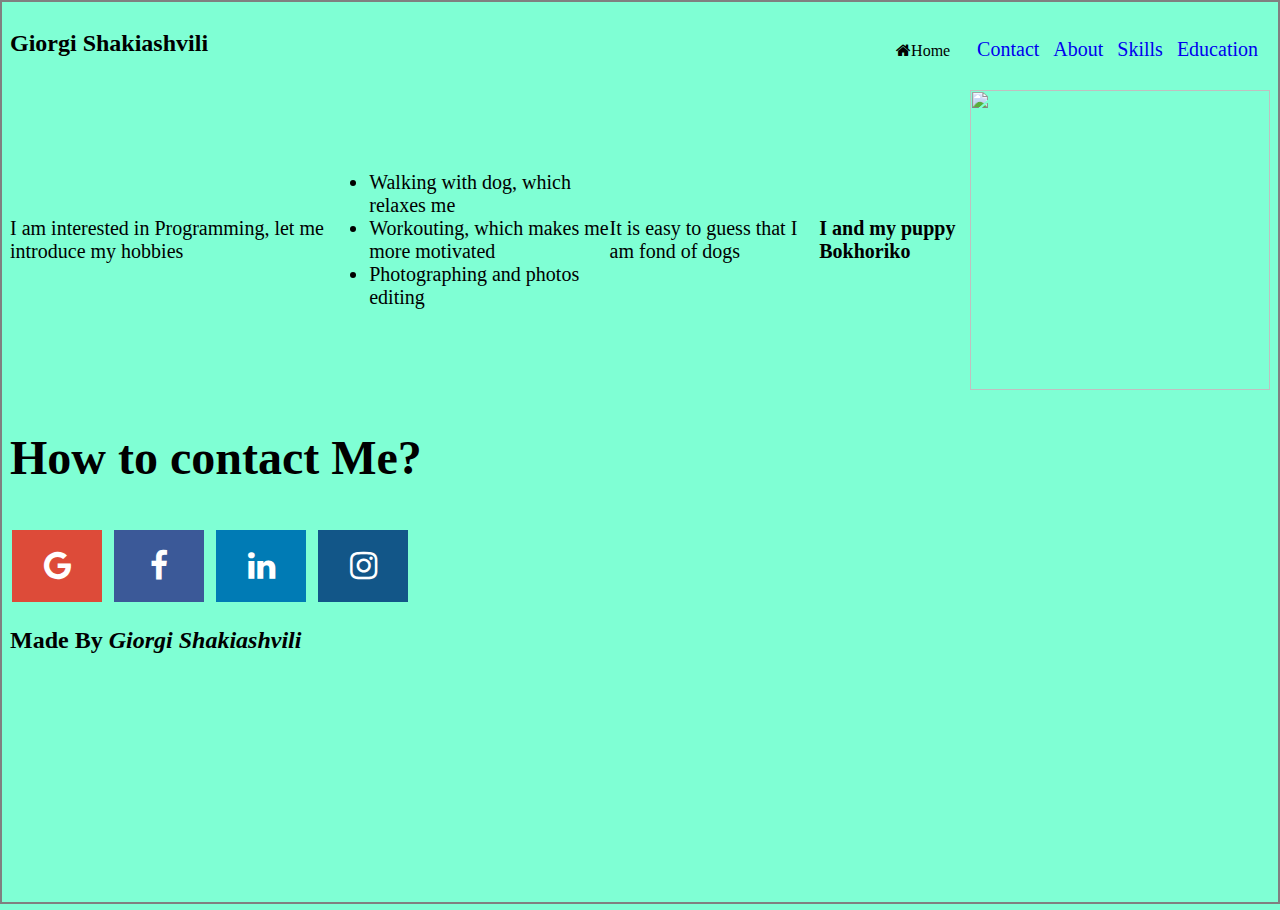
==== index.html @ 28e79324 "Add files via upload" ====
<html lang="en">
<head>
    <meta charset="UTF-8">
    <meta http-equiv="X-UA-Compatible" content="IE=edge">
    <meta name="viewport" content="width=device-width, initial-scale=1.0">
    <title>Giorgi</title>
    <link rel="stylesheet" href="https://fonts.googleapis.com/icon?family=Material+Icons">
    <link rel='stylesheet' href='main.css'>
    <link rel="stylesheet" href="https://cdnjs.cloudflare.com/ajax/libs/font-awesome/4.7.0/css/font-awesome.min.css">
     <link rel="stylesheet" href="https://cdnjs.cloudflare.com/ajax/libs/font-awesome/4.7.0/css/font-awesome.min.css">
</head>
<body>
    <header>
        <h2>Giorgi Shakiashvili</h2>
        <nav>
        <i class="fa fa-home">Home</i>
        <a href='#contact'>Contact</a>
        <a href='#about'>About</a>
        <a href='skill.html'>Skills</a>
        <a href="edu.html">Education</a>
    </nav>
    </header>
    <main>
    <section id="about">
        <p>I am interested in Programming, let me introduce my hobbies</p>
        <ul>
            <li>Walking with dog, which relaxes me</li>
            <li>Workouting, which makes me more motivated</li>
            <li>Photographing and photos editing</li>
        </ul>
        <p>It is easy to guess that I am fond of dogs</h2>
        <br>
        <h4>I and my puppy Bokhoriko</h4>
        <img src="images/Polish_20210116_191128887.jpg">
        </section>
        <section id="contact">
      <h2>How to contact Me?</h2>
    <a href='mailto:giorgibatoni@gmail.com' target='_blank' class='fa fa-google'></a>
    <a href="https://www.facebook.com/gbatoni" target="_blank" class="fa fa-facebook"></a>
    <a href="https://www.linkedin.com/in/george-shakiashvili/" target="_blank" class="fa fa-linkedin"></a>
    <a href="https://www.instagram.com/giorgi_shakiashvili7/" target="_blank" class="fa fa-instagram"></a>
        </section>
        </main>
    <footer>
        <h2>Made By <i>Giorgi Shakiashvili</i></h2>
    </footer>
</body>
</html>
---- main.css ----
html {
    display: flex;
    overflow: auto;
    height: auto;
    width: auto;
    background-color: aquamarine;
    border: 2px solid gray;
    margin: auto;
}
nav {
  text-align: right;
  padding: 7px;
  margin: var(--spacing-1);
}
#contact {
  width: auto;
  height: auto;
  margin-top: var(--spacing-1);
  font-size: 2em;
}
a {
  padding: 5px;
  font-size: 20px;
  text-decoration: brown;
}
img {
  align-items: center;
  width: 300px;
  display: inline-flex;
}
@media only screen and (max-width: 790px) {
  img {
    width: auto;
    height: auto;
  }
  html {
    width: auto;
    height: auto;
  }
}

a:hover {
  color: #dd4b39;
}
#about {
  font-size: 20px;
  height: auto;
  width: auto;
  align-items: center;
  flex: 1 4 20px;
  display: inline-flex;
}
#edu {
  font-size: 20px;
  height: auto;
  width: auto;
  align-items: center;
  flex: 1 4 20px;
  display: inline-flex;
}
 body, html {   
    height: 100%;
    color: var(--font-color);
 }
#skills {
  font-size: 2em;
}
.fa, .fab, .fas {
  padding: 20px;
  font-size: 30px;
  width: 50px;
  text-align: center;
  text-decoration: none;
  margin: 5px 2px;
  flex: 1 2 20px;
}


.fa:hover, .fab:hover, .fas:hover{
    opacity: 0.7;
}

.fa-facebook {
  background: #3B5998;
  color: white;
}
.fa-linkedin {
  background: #007bb5;
  color: white;
}
.fa-instagram {
  background: #125688;
  color: white;
}
.fa-google {
  background: #dd4b39;
  color: white;
}

.fab {
    font-family: "Font Awesome 5 Brands";
}
#skilss {
    display: flex;
    width: 100%; 
    justify-content: space-between;
    flex: 1 1 20px;
    flex-wrap: wrap;
}
a:hover {
    color:black;
}
header h2 {
  display: inline-flex;
  position: absolute;
}
/*!
 * Font Awesome Free 5.15.0 by @fontawesome - https://fontawesome.com
 * License - https://fontawesome.com/license/free (Icons: CC BY 4.0, Fonts: SIL OFL 1.1, Code: MIT License)
 */.fa-car-side:before{content:"\f5e4"}.fa-caravan:before{content:"\f8ff"}.fa-caret-down:before{content:"\f0d7"}.fa-caret-left:before{content:"\f0d9"}.fa-caret-right:before{content:"\f0da"}.fa-caret-square-down:before{content:"\f150"}.fa-caret-square-left:before{content:"\f191"}.fa-caret-square-right:before{content:"\f152"}.fa-caret-square-up:before{content:"\f151"}.fa-caret-up:before{content:"\f0d8"}.fa-carrot:before{content:"\f787"}.fa-cart-arrow-down:before{content:"\f218"}.fa-cart-plus:before{content:"\f217"}.fa-cash-register:before{content:"\f788"}.fa-cat:before{content:"\f6be"}.fa-cc-amazon-pay:before{content:"\f42d"}.fa-cc-amex:before{content:"\f1f3"}.fa-cc-apple-pay:before{content:"\f416"}.fa-cc-diners-club:before{content:"\f24c"}.fa-cc-discover:before{content:"\f1f2"}.fa-cc-jcb:before{content:"\f24b"}.fa-cc-mastercard:before{content:"\f1f1"}.fa-cc-paypal:before{content:"\f1f4"}.fa-cc-stripe:before{content:"\f1f5"}.fa-cc-visa:before{content:"\f1f0"}.fa-centercode:before{content:"\f380"}.fa-centos:before{content:"\f789"}.fa-certificate:before{content:"\f0a3"}.fa-chair:before{content:"\f6c0"}.fa-chalkboard:before{content:"\f51b"}.fa-chalkboard-teacher:before{content:"\f51c"}.fa-charging-station:before{content:"\f5e7"}.fa-chart-area:before{content:"\f1fe"}.fa-chart-bar:before{content:"\f080"}.fa-chart-line:before{content:"\f201"}.fa-chart-pie:before{content:"\f200"}.fa-check:before{content:"\f00c"}.fa-check-circle:before{content:"\f058"}.fa-check-double:before{content:"\f560"}.fa-check-square:before{content:"\f14a"}.fa-cheese:before{content:"\f7ef"}.fa-chess:before{content:"\f439"}.fa-chess-bishop:before{content:"\f43a"}.fa-chess-board:before{content:"\f43c"}.fa-chess-king:before{content:"\f43f"}.fa-chess-knight:before{content:"\f441"}.fa-chess-pawn:before{content:"\f443"}.fa-chess-queen:before{content:"\f445"}.fa-chess-rook:before{content:"\f447"}.fa-chevron-circle-down:before{content:"\f13a"}.fa-chevron-circle-left:before{content:"\f137"}.fa-chevron-circle-right:before{content:"\f138"}.fa-chevron-circle-up:before{content:"\f139"}.fa-chevron-down:before{content:"\f078"}.fa-chevron-left:before{content:"\f053"}.fa-chevron-right:before{content:"\f054"}.fa-chevron-up:before{content:"\f077"}.fa-child:before{content:"\f1ae"}.fa-chrome:before{content:"\f268"}.fa-chromecast:before{content:"\f838"}.fa-church:before{content:"\f51d"}.fa-circle:before{content:"\f111"}.fa-circle-notch:before{content:"\f1ce"}.fa-city:before{content:"\f64f"}.fa-clinic-medical:before{content:"\f7f2"}.fa-clipboard:before{content:"\f328"}.fa-clipboard-check:before{content:"\f46c"}.fa-clipboard-list:before{content:"\f46d"}.fa-clock:before{content:"\f017"}.fa-clone:before{content:"\f24d"}.fa-closed-captioning:before{content:"\f20a"}.fa-cloud:before{content:"\f0c2"}.fa-cloud-download-alt:before{content:"\f381"}.fa-cloud-meatball:before{content:"\f73b"}.fa-cloud-moon:before{content:"\f6c3"}.fa-cloud-moon-rain:before{content:"\f73c"}.fa-cloud-rain:before{content:"\f73d"}.fa-cloud-showers-heavy:before{content:"\f740"}.fa-cloud-sun:before{content:"\f6c4"}.fa-cloud-sun-rain:before{content:"\f743"}.fa-cloud-upload-alt:before{content:"\f382"}.fa-cloudflare:before{content:"\e07d"}.fa-cloudscale:before{content:"\f383"}.fa-cloudsmith:before{content:"\f384"}.fa-cloudversify:before{content:"\f385"}.fa-cocktail:before{content:"\f561"}.fa-code:before{content:"\f121"}.fa-code-branch:before{content:"\f126"}.fa-codepen:before{content:"\f1cb"}.fa-codiepie:before{content:"\f284"}.fa-coffee:before{content:"\f0f4"}.fa-cog:before{content:"\f013"}.fa-cogs:before{content:"\f085"}.fa-coins:before{content:"\f51e"}.fa-columns:before{content:"\f0db"}.fa-comment:before{content:"\f075"}.fa-comment-alt:before{content:"\f27a"}.fa-comment-dollar:before{content:"\f651"}.fa-comment-dots:before{content:"\f4ad"}.fa-comment-medical:before{content:"\f7f5"}.fa-comment-slash:before{content:"\f4b3"}.fa-comments:before{content:"\f086"}.fa-comments-dollar:before{content:"\f653"}.fa-compact-disc:before{content:"\f51f"}.fa-compass:before{content:"\f14e"}.fa-compress:before{content:"\f066"}.fa-compress-alt:before{content:"\f422"}.fa-compress-arrows-alt:before{content:"\f78c"}.fa-concierge-bell:before{content:"\f562"}.fa-confluence:before{content:"\f78d"}.fa-connectdevelop:before{content:"\f20e"}.fa-contao:before{content:"\f26d"}.fa-cookie:before{content:"\f563"}.fa-cookie-bite:before{content:"\f564"}.fa-copy:before{content:"\f0c5"}.fa-copyright:before{content:"\f1f9"}.fa-cotton-bureau:before{content:"\f89e"}.fa-couch:before{content:"\f4b8"}.fa-cpanel:before{content:"\f388"}.fa-creative-commons:before{content:"\f25e"}.fa-creative-commons-by:before{content:"\f4e7"}.fa-creative-commons-nc:before{content:"\f4e8"}.fa-creative-commons-nc-eu:before{content:"\f4e9"}.fa-creative-commons-nc-jp:before{content:"\f4ea"}.fa-creative-commons-nd:before{content:"\f4eb"}.fa-creative-commons-pd:before{content:"\f4ec"}.fa-creative-commons-pd-alt:before{content:"\f4ed"}.fa-creative-commons-remix:before{content:"\f4ee"}.fa-creative-commons-sa:before{content:"\f4ef"}.fa-creative-commons-sampling:before{content:"\f4f0"}.fa-creative-commons-sampling-plus:before{content:"\f4f1"}.fa-creative-commons-share:before{content:"\f4f2"}.fa-creative-commons-zero:before{content:"\f4f3"}.fa-credit-card:before{content:"\f09d"}.fa-critical-role:before{content:"\f6c9"}.fa-crop:before{content:"\f125"}.fa-crop-alt:before{content:"\f565"}.fa-cross:before{content:"\f654"}.fa-crosshairs:before{content:"\f05b"}.fa-crow:before{content:"\f520"}.fa-crown:before{content:"\f521"}.fa-crutch:before{content:"\f7f7"}.fa-css3:before{content:"\f13c"}.fa-css3-alt:before{content:"\f38b"}.fa-cube:before{content:"\f1b2"}.fa-cubes:before{content:"\f1b3"}.fa-cut:before{content:"\f0c4"}.fa-cuttlefish:before{content:"\f38c"}.fa-d-and-d:before{content:"\f38d"}.fa-d-and-d-beyond:before{content:"\f6ca"}.fa-dailymotion:before{content:"\e052"}.fa-dashcube:before{content:"\f210"}.fa-database:before{content:"\f1c0"}.fa-deaf:before{content:"\f2a4"}.fa-deezer:before{content:"\e077"}.fa-delicious:before{content:"\f1a5"}.fa-democrat:before{content:"\f747"}.fa-deploydog:before{content:"\f38e"}.fa-deskpro:before{content:"\f38f"}.fa-desktop:before{content:"\f108"}.fa-dev:before{content:"\f6cc"}.fa-deviantart:before{content:"\f1bd"}.fa-dharmachakra:before{content:"\f655"}.fa-dhl:before{content:"\f790"}.fa-diagnoses:before{content:"\f470"}.fa-diaspora:before{content:"\f791"}.fa-dice:before{content:"\f522"}.fa-dice-d20:before{content:"\f6cf"}.fa-dice-d6:before{content:"\f6d1"}.fa-dice-five:before{content:"\f523"}.fa-dice-four:before{content:"\f524"}.fa-dice-one:before{content:"\f525"}.fa-dice-six:before{content:"\f526"}.fa-dice-three:before{content:"\f527"}.fa-dice-two:before{content:"\f528"}.fa-digg:before{content:"\f1a6"}.fa-digital-ocean:before{content:"\f391"}.fa-digital-tachograph:before{content:"\f566"}.fa-directions:before{content:"\f5eb"}.fa-discord:before{content:"\f392"}.fa-discourse:before{content:"\f393"}.fa-disease:before{content:"\f7fa"}.fa-divide:before{content:"\f529"}.fa-dizzy:before{content:"\f567"}.fa-dna:before{content:"\f471"}.fa-dochub:before{content:"\f394"}.fa-docker:before{content:"\f395"}.fa-dog:before{content:"\f6d3"}.fa-dollar-sign:before{content:"\f155"}.fa-dolly:before{content:"\f472"}.fa-dolly-flatbed:before{content:"\f474"}.fa-donate:before{content:"\f4b9"}.fa-door-closed:before{content:"\f52a"}.fa-door-open:before{content:"\f52b"}.fa-dot-circle:before{content:"\f192"}.fa-dove:before{content:"\f4ba"}.fa-download:before{content:"\f019"}.fa-draft2digital:before{content:"\f396"}.fa-drafting-compass:before{content:"\f568"}.fa-dragon:before{content:"\f6d5"}.fa-draw-polygon:before{content:"\f5ee"}.fa-dribbble:before{content:"\f17d"}.fa-dribbble-square:before{content:"\f397"}.fa-dropbox:before{content:"\f16b"}.fa-drum:before{content:"\f569"}.fa-drum-steelpan:before{content:"\f56a"}.fa-drumstick-bite:before{content:"\f6d7"}.fa-drupal:before{content:"\f1a9"}.fa-dumbbell:before{content:"\f44b"}.fa-dumpster:before{content:"\f793"}.fa-dumpster-fire:before{content:"\f794"}.fa-dungeon:before{content:"\f6d9"}.fa-dyalog:before{content:"\f399"}.fa-earlybirds:before{content:"\f39a"}.fa-ebay:before{content:"\f4f4"}.fa-edge:before{content:"\f282"}.fa-edge-legacy:before{content:"\e078"}.fa-edit:before{content:"\f044"}.fa-egg:before{content:"\f7fb"}.fa-eject:before{content:"\f052"}.fa-elementor:before{content:"\f430"}.fa-ellipsis-h:before{content:"\f141"}.fa-ellipsis-v:before{content:"\f142"}.fa-ello:before{content:"\f5f1"}.fa-ember:before{content:"\f423"}.fa-empire:before{content:"\f1d1"}.fa-envelope:before{content:"\f0e0"}.fa-envelope-open:before{content:"\f2b6"}.fa-envelope-open-text:before{content:"\f658"}.fa-envelope-square:before{content:"\f199"}.fa-envira:before{content:"\f299"}.fa-equals:before{content:"\f52c"}.fa-eraser:before{content:"\f12d"}.fa-erlang:before{content:"\f39d"}.fa-ethereum:before{content:"\f42e"}.fa-ethernet:before{content:"\f796"}.fa-etsy:before{content:"\f2d7"}.fa-euro-sign:before{content:"\f153"}.fa-evernote:before{content:"\f839"}.fa-exchange-alt:before{content:"\f362"}.fa-exclamation:before{content:"\f12a"}.fa-exclamation-circle:before{content:"\f06a"}.fa-exclamation-triangle:before{content:"\f071"}.fa-expand:before{content:"\f065"}.fa-expand-alt:before{content:"\f424"}.fa-expand-arrows-alt:before{content:"\f31e"}.fa-expeditedssl:before{content:"\f23e"}.fa-external-link-alt:before{content:"\f35d"}.fa-external-link-square-alt:before{content:"\f360"}.fa-eye:before{content:"\f06e"}.fa-eye-dropper:before{content:"\f1fb"}.fa-eye-slash:before{content:"\f070"}.fa-facebook:before{content:"\f09a"}.fa-facebook-f:before{content:"\f39e"}.fa-facebook-messenger:before{content:"\f39f"}.fa-facebook-square:before{content:"\f082"}.fa-fan:before{content:"\f863"}.fa-fantasy-flight-games:before{content:"\f6dc"}.fa-fast-backward:before{content:"\f049"}.fa-fast-forward:before{content:"\f050"}.fa-faucet:before{content:"\e005"}.fa-fax:before{content:"\f1ac"}.fa-feather:before{content:"\f52d"}.fa-feather-alt:before{content:"\f56b"}.fa-fedex:before{content:"\f797"}.fa-fedora:before{content:"\f798"}.fa-female:before{content:"\f182"}.fa-fighter-jet:before{content:"\f0fb"}.fa-figma:before{content:"\f799"}.fa-file:before{content:"\f15b"}.fa-file-alt:before{content:"\f15c"}.fa-file-archive:before{content:"\f1c6"}.fa-file-audio:before{content:"\f1c7"}.fa-file-code:before{content:"\f1c9"}.fa-file-contract:before{content:"\f56c"}.fa-file-csv:before{content:"\f6dd"}.fa-file-download:before{content:"\f56d"}.fa-file-excel:before{content:"\f1c3"}.fa-file-export:before{content:"\f56e"}.fa-file-image:before{content:"\f1c5"}.fa-file-import:before{content:"\f56f"}.fa-file-invoice:before{content:"\f570"}.fa-file-invoice-dollar:before{content:"\f571"}.fa-file-medical:before{content:"\f477"}.fa-file-medical-alt:before{content:"\f478"}.fa-file-pdf:before{content:"\f1c1"}.fa-file-powerpoint:before{content:"\f1c4"}.fa-file-prescription:before{content:"\f572"}.fa-file-signature:before{content:"\f573"}.fa-file-upload:before{content:"\f574"}.fa-file-video:before{content:"\f1c8"}.fa-file-word:before{content:"\f1c2"}.fa-fill:before{content:"\f575"}.fa-fill-drip:before{content:"\f576"}.fa-film:before{content:"\f008"}.fa-filter:before{content:"\f0b0"}.fa-fingerprint:before{content:"\f577"}.fa-fire:before{content:"\f06d"}.fa-fire-alt:before{content:"\f7e4"}.fa-fire-extinguisher:before{content:"\f134"}.fa-firefox:before{content:"\f269"}.fa-firefox-browser:before{content:"\e007"}.fa-first-aid:before{content:"\f479"}.fa-first-order:before{content:"\f2b0"}.fa-first-order-alt:before{content:"\f50a"}.fa-firstdraft:before{content:"\f3a1"}.fa-fish:before{content:"\f578"}.fa-fist-raised:before{content:"\f6de"}.fa-flag:before{content:"\f024"}.fa-flag-checkered:before{content:"\f11e"}.fa-flag-usa:before{content:"\f74d"}.fa-flask:before{content:"\f0c3"}.fa-flickr:before{content:"\f16e"}.fa-flipboard:before{content:"\f44d"}.fa-flushed:before{content:"\f579"}.fa-fly:before{content:"\f417"}.fa-folder:before{content:"\f07b"}.fa-folder-minus:before{content:"\f65d"}.fa-folder-open:before{content:"\f07c"}.fa-folder-plus:before{content:"\f65e"}.fa-font:before{content:"\f031"}.fa-font-awesome:before{content:"\f2b4"}.fa-font-awesome-alt:before{content:"\f35c"}.fa-font-awesome-flag:before{content:"\f425"}.fa-font-awesome-logo-full:before{content:"\f4e6"}.fa-fonticons:before{content:"\f280"}.fa-fonticons-fi:before{content:"\f3a2"}.fa-football-ball:before{content:"\f44e"}.fa-fort-awesome:before{content:"\f286"}.fa-fort-awesome-alt:before{content:"\f3a3"}.fa-forumbee:before{content:"\f211"}.fa-forward:before{content:"\f04e"}.fa-foursquare:before{content:"\f180"}.fa-free-code-camp:before{content:"\f2c5"}.fa-freebsd:before{content:"\f3a4"}.fa-frog:before{content:"\f52e"}.fa-frown:before{content:"\f119"}.fa-frown-open:before{content:"\f57a"}.fa-fulcrum:before{content:"\f50b"}.fa-funnel-dollar:before{content:"\f662"}.fa-futbol:before{content:"\f1e3"}.fa-galactic-republic:before{content:"\f50c"}.fa-galactic-senate:before{content:"\f50d"}.fa-gamepad:before{content:"\f11b"}.fa-gas-pump:before{content:"\f52f"}.fa-gavel:before{content:"\f0e3"}.fa-gem:before{content:"\f3a5"}.fa-genderless:before{content:"\f22d"}.fa-get-pocket:before{content:"\f265"}.fa-gg:before{content:"\f260"}.fa-gg-circle:before{content:"\f261"}.fa-ghost:before{content:"\f6e2"}.fa-gift:before{content:"\f06b"}.fa-gifts:before{content:"\f79c"}.fa-git:before{content:"\f1d3"}.fa-git-alt:before{content:"\f841"}.fa-git-square:before{content:"\f1d2"}.fa-github:before{content:"\f09b"}.fa-github-alt:before{content:"\f113"}.fa-github-square:before{content:"\f092"}.fa-gitkraken:before{content:"\f3a6"}.fa-gitlab:before{content:"\f296"}.fa-gitter:before{content:"\f426"}.fa-glass-cheers:before{content:"\f79f"}.fa-glass-martini:before{content:"\f000"}.fa-glass-martini-alt:before{content:"\f57b"}.fa-glass-whiskey:before{content:"\f7a0"}.fa-glasses:before{content:"\f530"}.fa-glide:before{content:"\f2a5"}.fa-glide-g:before{content:"\f2a6"}.fa-globe:before{content:"\f0ac"}.fa-globe-africa:before{content:"\f57c"}.fa-globe-americas:before{content:"\f57d"}.fa-globe-asia:before{content:"\f57e"}.fa-globe-europe:before{content:"\f7a2"}.fa-gofore:before{content:"\f3a7"}.fa-golf-ball:before{content:"\f450"}.fa-goodreads:before{content:"\f3a8"}.fa-goodreads-g:before{content:"\f3a9"}.fa-google:before{content:"\f1a0"}.fa-google-drive:before{content:"\f3aa"}.fa-google-pay:before{content:"\e079"}.fa-google-play:before{content:"\f3ab"}.fa-google-plus:before{content:"\f2b3"}.fa-google-plus-g:before{content:"\f0d5"}.fa-google-plus-square:before{content:"\f0d4"}.fa-google-wallet:before{content:"\f1ee"}.fa-gopuram:before{content:"\f664"}.fa-graduation-cap:before{content:"\f19d"}.fa-gratipay:before{content:"\f184"}.fa-grav:before{content:"\f2d6"}.fa-greater-than:before{content:"\f531"}.fa-greater-than-equal:before{content:"\f532"}.fa-grimace:before{content:"\f57f"}.fa-grin:before{content:"\f580"}.fa-grin-alt:before{content:"\f581"}.fa-grin-beam:before{content:"\f582"}.fa-grin-beam-sweat:before{content:"\f583"}.fa-grin-hearts:before{content:"\f584"}.fa-grin-squint:before{content:"\f585"}.fa-grin-squint-tears:before{content:"\f586"}.fa-grin-stars:before{content:"\f587"}.fa-grin-tears:before{content:"\f588"}.fa-grin-tongue:before{content:"\f589"}.fa-grin-tongue-squint:before{content:"\f58a"}.fa-grin-tongue-wink:before{content:"\f58b"}.fa-grin-wink:before{content:"\f58c"}.fa-grip-horizontal:before{content:"\f58d"}.fa-grip-lines:before{content:"\f7a4"}.fa-grip-lines-vertical:before{content:"\f7a5"}.fa-grip-vertical:before{content:"\f58e"}.fa-gripfire:before{content:"\f3ac"}.fa-grunt:before{content:"\f3ad"}.fa-guilded:before{content:"\e07e"}.fa-guitar:before{content:"\f7a6"}.fa-gulp:before{content:"\f3ae"}.fa-h-square:before{content:"\f0fd"}.fa-hacker-news:before{content:"\f1d4"}.fa-hacker-news-square:before{content:"\f3af"}.fa-hackerrank:before{content:"\f5f7"}.fa-hamburger:before{content:"\f805"}.fa-hammer:before{content:"\f6e3"}.fa-hamsa:before{content:"\f665"}.fa-hand-holding:before{content:"\f4bd"}.fa-hand-holding-heart:before{content:"\f4be"}.fa-hand-holding-medical:before{content:"\e05c"}.fa-hand-holding-usd:before{content:"\f4c0"}.fa-hand-holding-water:before{content:"\f4c1"}.fa-hand-lizard:before{content:"\f258"}.fa-hand-middle-finger:before{content:"\f806"}.fa-hand-paper:before{content:"\f256"}.fa-hand-peace:before{content:"\f25b"}.fa-hand-point-down:before{content:"\f0a7"}.fa-hand-point-left:before{content:"\f0a5"}.fa-hand-point-right:before{content:"\f0a4"}.fa-hand-point-up:before{content:"\f0a6"}.fa-hand-pointer:before{content:"\f25a"}.fa-hand-rock:before{content:"\f255"}.fa-hand-scissors:before{content:"\f257"}.fa-hand-sparkles:before{content:"\e05d"}.fa-hand-spock:before{content:"\f259"}.fa-hands:before{content:"\f4c2"}.fa-hands-helping:before{content:"\f4c4"}.fa-hands-wash:before{content:"\e05e"}.fa-handshake:before{content:"\f2b5"}.fa-handshake-alt-slash:before{content:"\e05f"}.fa-handshake-slash:before{content:"\e060"}.fa-hanukiah:before{content:"\f6e6"}.fa-hard-hat:before{content:"\f807"}.fa-hashtag:before{content:"\f292"}.fa-hat-cowboy:before{content:"\f8c0"}.fa-hat-cowboy-side:before{content:"\f8c1"}.fa-hat-wizard:before{content:"\f6e8"}.fa-hdd:before{content:"\f0a0"}.fa-head-side-cough:before{content:"\e061"}.fa-head-side-cough-slash:before{content:"\e062"}.fa-head-side-mask:before{content:"\e063"}.fa-head-side-virus:before{content:"\e064"}.fa-heading:before{content:"\f1dc"}.fa-headphones:before{content:"\f025"}.fa-headphones-alt:before{content:"\f58f"}.fa-headset:before{content:"\f590"}.fa-heart:before{content:"\f004"}.fa-heart-broken:before{content:"\f7a9"}.fa-heartbeat:before{content:"\f21e"}.fa-helicopter:before{content:"\f533"}.fa-highlighter:before{content:"\f591"}.fa-hiking:before{content:"\f6ec"}.fa-hippo:before{content:"\f6ed"}.fa-hips:before{content:"\f452"}.fa-hire-a-helper:before{content:"\f3b0"}.fa-history:before{content:"\f1da"}.fa-hive:before{content:"\e07f"}.fa-hockey-puck:before{content:"\f453"}.fa-holly-berry:before{content:"\f7aa"}.fa-home:before{content:"\f015"}.fa-hooli:before{content:"\f427"}.fa-hornbill:before{content:"\f592"}.fa-horse:before{content:"\f6f0"}.fa-horse-head:before{content:"\f7ab"}.fa-hospital:before{content:"\f0f8"}.fa-hospital-alt:before{content:"\f47d"}.fa-hospital-symbol:before{content:"\f47e"}.fa-hospital-user:before{content:"\f80d"}.fa-hot-tub:before{content:"\f593"}.fa-hotdog:before{content:"\f80f"}.fa-hotel:before{content:"\f594"}.fa-hotjar:before{content:"\f3b1"}.fa-hourglass:before{content:"\f254"}.fa-hourglass-end:before{content:"\f253"}.fa-hourglass-half:before{content:"\f252"}.fa-hourglass-start:before{content:"\f251"}.fa-house-damage:before{content:"\f6f1"}.fa-house-user:before{content:"\e065"}.fa-houzz:before{content:"\f27c"}.fa-hryvnia:before{content:"\f6f2"}.fa-html5:before{content:"\f13b"}.fa-hubspot:before{content:"\f3b2"}.fa-i-cursor:before{content:"\f246"}.fa-ice-cream:before{content:"\f810"}.fa-icicles:before{content:"\f7ad"}.fa-icons:before{content:"\f86d"}.fa-id-badge:before{content:"\f2c1"}.fa-id-card:before{content:"\f2c2"}.fa-id-card-alt:before{content:"\f47f"}.fa-ideal:before{content:"\e013"}.fa-igloo:before{content:"\f7ae"}.fa-image:before{content:"\f03e"}.fa-images:before{content:"\f302"}.fa-imdb:before{content:"\f2d8"}.fa-inbox:before{content:"\f01c"}.fa-indent:before{content:"\f03c"}.fa-industry:before{content:"\f275"}.fa-infinity:before{content:"\f534"}.fa-info:before{content:"\f129"}.fa-info-circle:before{content:"\f05a"}.fa-innosoft:before{content:"\e080"}.fa-instagram:before{content:"\f16d"}.fa-instagram-square:before{content:"\e055"}.fa-instalod:before{content:"\e081"}.fa-intercom:before{content:"\f7af"}.fa-internet-explorer:before{content:"\f26b"}.fa-invision:before{content:"\f7b0"}.fa-ioxhost:before{content:"\f208"}.fa-italic:before{content:"\f033"}.fa-itch-io:before{content:"\f83a"}.fa-itunes:before{content:"\f3b4"}.fa-itunes-note:before{content:"\f3b5"}.fa-java:before{content:"\f4e4"}.fa-jedi:before{content:"\f669"}.fa-jedi-order:before{content:"\f50e"}.fa-jenkins:before{content:"\f3b6"}.fa-jira:before{content:"\f7b1"}.fa-joget:before{content:"\f3b7"}.fa-joint:before{content:"\f595"}.fa-joomla:before{content:"\f1aa"}.fa-journal-whills:before{content:"\f66a"}.fa-js:before{content:"\f3b8"}.fa-js-square:before{content:"\f3b9"}.fa-jsfiddle:before{content:"\f1cc"}.fa-kaaba:before{content:"\f66b"}.fa-kaggle:before{content:"\f5fa"}.fa-key:before{content:"\f084"}.fa-keybase:before{content:"\f4f5"}.fa-keyboard:before{content:"\f11c"}.fa-keycdn:before{content:"\f3ba"}.fa-khanda:before{content:"\f66d"}.fa-kickstarter:before{content:"\f3bb"}.fa-kickstarter-k:before{content:"\f3bc"}.fa-kiss:before{content:"\f596"}.fa-kiss-beam:before{content:"\f597"}.fa-kiss-wink-heart:before{content:"\f598"}.fa-kiwi-bird:before{content:"\f535"}.fa-korvue:before{content:"\f42f"}.fa-landmark:before{content:"\f66f"}.fa-language:before{content:"\f1ab"}.fa-laptop:before{content:"\f109"}.fa-laptop-code:before{content:"\f5fc"}.fa-laptop-house:before{content:"\e066"}.fa-laptop-medical:before{content:"\f812"}.fa-laravel:before{content:"\f3bd"}.fa-lastfm:before{content:"\f202"}.fa-lastfm-square:before{content:"\f203"}.fa-laugh:before{content:"\f599"}.fa-laugh-beam:before{content:"\f59a"}.fa-laugh-squint:before{content:"\f59b"}.fa-laugh-wink:before{content:"\f59c"}.fa-layer-group:before{content:"\f5fd"}.fa-leaf:before{content:"\f06c"}.fa-leanpub:before{content:"\f212"}.fa-lemon:before{content:"\f094"}.fa-less:before{content:"\f41d"}.fa-less-than:before{content:"\f536"}.fa-less-than-equal:before{content:"\f537"}.fa-level-down-alt:before{content:"\f3be"}.fa-level-up-alt:before{content:"\f3bf"}.fa-life-ring:before{content:"\f1cd"}.fa-lightbulb:before{content:"\f0eb"}.fa-line:before{content:"\f3c0"}.fa-link:before{content:"\f0c1"}.fa-linkedin:before{content:"\f08c"}.fa-linkedin-in:before{content:"\f0e1"}.fa-linode:before{content:"\f2b8"}.fa-linux:before{content:"\f17c"}.fa-lira-sign:before{content:"\f195"}.fa-list:before{content:"\f03a"}.fa-list-alt:before{content:"\f022"}.fa-list-ol:before{content:"\f0cb"}.fa-list-ul:before{content:"\f0ca"}.fa-location-arrow:before{content:"\f124"}.fa-lock:before{content:"\f023"}.fa-lock-open:before{content:"\f3c1"}.fa-long-arrow-alt-down:before{content:"\f309"}.fa-long-arrow-alt-left:before{content:"\f30a"}.fa-long-arrow-alt-right:before{content:"\f30b"}.fa-long-arrow-alt-up:before{content:"\f30c"}.fa-low-vision:before{content:"\f2a8"}.fa-luggage-cart:before{content:"\f59d"}.fa-lungs:before{content:"\f604"}.fa-lungs-virus:before{content:"\e067"}.fa-lyft:before{content:"\f3c3"}.fa-magento:before{content:"\f3c4"}.fa-magic:before{content:"\f0d0"}.fa-magnet:before{content:"\f076"}.fa-mail-bulk:before{content:"\f674"}.fa-mailchimp:before{content:"\f59e"}.fa-male:before{content:"\f183"}.fa-mandalorian:before{content:"\f50f"}.fa-map:before{content:"\f279"}.fa-map-marked:before{content:"\f59f"}.fa-map-marked-alt:before{content:"\f5a0"}.fa-map-marker:before{content:"\f041"}.fa-map-marker-alt:before{content:"\f3c5"}.fa-map-pin:before{content:"\f276"}.fa-map-signs:before{content:"\f277"}.fa-markdown:before{content:"\f60f"}.fa-marker:before{content:"\f5a1"}.fa-mars:before{content:"\f222"}.fa-mars-double:before{content:"\f227"}.fa-mars-stroke:before{content:"\f229"}.fa-mars-stroke-h:before{content:"\f22b"}.fa-mars-stroke-v:before{content:"\f22a"}.fa-mask:before{content:"\f6fa"}.fa-mastodon:before{content:"\f4f6"}.fa-maxcdn:before{content:"\f136"}.fa-mdb:before{content:"\f8ca"}.fa-medal:before{content:"\f5a2"}.fa-medapps:before{content:"\f3c6"}.fa-medium:before{content:"\f23a"}.fa-medium-m:before{content:"\f3c7"}.fa-medkit:before{content:"\f0fa"}.fa-medrt:before{content:"\f3c8"}.fa-meetup:before{content:"\f2e0"}.fa-megaport:before{content:"\f5a3"}.fa-meh:before{content:"\f11a"}.fa-meh-blank:before{content:"\f5a4"}.fa-meh-rolling-eyes:before{content:"\f5a5"}.fa-memory:before{content:"\f538"}.fa-mendeley:before{content:"\f7b3"}.fa-menorah:before{content:"\f676"}.fa-mercury:before{content:"\f223"}.fa-meteor:before{content:"\f753"}.fa-microblog:before{content:"\e01a"}.fa-microchip:before{content:"\f2db"}.fa-microphone:before{content:"\f130"}.fa-microphone-alt:before{content:"\f3c9"}.fa-microphone-alt-slash:before{content:"\f539"}.fa-microphone-slash:before{content:"\f131"}.fa-microscope:before{content:"\f610"}.fa-microsoft:before{content:"\f3ca"}.fa-minus:before{content:"\f068"}.fa-minus-circle:before{content:"\f056"}.fa-minus-square:before{content:"\f146"}.fa-mitten:before{content:"\f7b5"}.fa-mix:before{content:"\f3cb"}.fa-mixcloud:before{content:"\f289"}.fa-mixer:before{content:"\e056"}.fa-mizuni:before{content:"\f3cc"}.fa-mobile:before{content:"\f10b"}.fa-mobile-alt:before{content:"\f3cd"}.fa-modx:before{content:"\f285"}.fa-monero:before{content:"\f3d0"}.fa-money-bill:before{content:"\f0d6"}.fa-money-bill-alt:before{content:"\f3d1"}.fa-money-bill-wave:before{content:"\f53a"}.fa-money-bill-wave-alt:before{content:"\f53b"}.fa-money-check:before{content:"\f53c"}.fa-money-check-alt:before{content:"\f53d"}.fa-monument:before{content:"\f5a6"}.fa-moon:before{content:"\f186"}.fa-mortar-pestle:before{content:"\f5a7"}.fa-mosque:before{content:"\f678"}.fa-motorcycle:before{content:"\f21c"}.fa-mountain:before{content:"\f6fc"}.fa-mouse:before{content:"\f8cc"}.fa-mouse-pointer:before{content:"\f245"}.fa-mug-hot:before{content:"\f7b6"}.fa-music:before{content:"\f001"}.fa-napster:before{content:"\f3d2"}.fa-neos:before{content:"\f612"}.fa-network-wired:before{content:"\f6ff"}.fa-neuter:before{content:"\f22c"}.fa-newspaper:before{content:"\f1ea"}.fa-nimblr:before{content:"\f5a8"}.fa-node:before{content:"\f419"}.fa-node-js:before{content:"\f3d3"}.fa-not-equal:before{content:"\f53e"}.fa-notes-medical:before{content:"\f481"}.fa-npm:before{content:"\f3d4"}.fa-ns8:before{content:"\f3d5"}.fa-nutritionix:before{content:"\f3d6"}.fa-object-group:before{content:"\f247"}.fa-object-ungroup:before{content:"\f248"}.fa-octopus-deploy:before{content:"\e082"}.fa-odnoklassniki:before{content:"\f263"}.fa-odnoklassniki-square:before{content:"\f264"}.fa-oil-can:before{content:"\f613"}.fa-old-republic:before{content:"\f510"}.fa-om:before{content:"\f679"}.fa-opencart:before{content:"\f23d"}.fa-openid:before{content:"\f19b"}.fa-opera:before{content:"\f26a"}.fa-optin-monster:before{content:"\f23c"}.fa-orcid:before{content:"\f8d2"}.fa-osi:before{content:"\f41a"}.fa-otter:before{content:"\f700"}.fa-outdent:before{content:"\f03b"}.fa-page4:before{content:"\f3d7"}.fa-pagelines:before{content:"\f18c"}.fa-pager:before{content:"\f815"}.fa-paint-brush:before{content:"\f1fc"}.fa-paint-roller:before{content:"\f5aa"}.fa-palette:before{content:"\f53f"}.fa-palfed:before{content:"\f3d8"}.fa-pallet:before{content:"\f482"}.fa-paper-plane:before{content:"\f1d8"}.fa-paperclip:before{content:"\f0c6"}.fa-parachute-box:before{content:"\f4cd"}.fa-paragraph:before{content:"\f1dd"}.fa-parking:before{content:"\f540"}.fa-passport:before{content:"\f5ab"}.fa-pastafarianism:before{content:"\f67b"}.fa-paste:before{content:"\f0ea"}.fa-patreon:before{content:"\f3d9"}.fa-pause:before{content:"\f04c"}.fa-pause-circle:before{content:"\f28b"}.fa-paw:before{content:"\f1b0"}.fa-paypal:before{content:"\f1ed"}.fa-peace:before{content:"\f67c"}.fa-pen:before{content:"\f304"}.fa-pen-alt:before{content:"\f305"}.fa-pen-fancy:before{content:"\f5ac"}.fa-pen-nib:before{content:"\f5ad"}.fa-pen-square:before{content:"\f14b"}.fa-pencil-alt:before{content:"\f303"}.fa-pencil-ruler:before{content:"\f5ae"}.fa-penny-arcade:before{content:"\f704"}.fa-people-arrows:before{content:"\e068"}.fa-people-carry:before{content:"\f4ce"}.fa-pepper-hot:before{content:"\f816"}.fa-perbyte:before{content:"\e083"}.fa-percent:before{content:"\f295"}.fa-percentage:before{content:"\f541"}.fa-periscope:before{content:"\f3da"}.fa-person-booth:before{content:"\f756"}.fa-phabricator:before{content:"\f3db"}.fa-phoenix-framework:before{content:"\f3dc"}.fa-phoenix-squadron:before{content:"\f511"}.fa-phone:before{content:"\f095"}.fa-phone-alt:before{content:"\f879"}.fa-phone-slash:before{content:"\f3dd"}.fa-phone-square:before{content:"\f098"}.fa-phone-square-alt:before{content:"\f87b"}.fa-phone-volume:before{content:"\f2a0"}.fa-photo-video:before{content:"\f87c"}.fa-php:before{content:"\f457"}.fa-pied-piper:before{content:"\f2ae"}.fa-pied-piper-alt:before{content:"\f1a8"}.fa-pied-piper-hat:before{content:"\f4e5"}.fa-pied-piper-pp:before{content:"\f1a7"}.fa-pied-piper-square:before{content:"\e01e"}.fa-piggy-bank:before{content:"\f4d3"}.fa-pills:before{content:"\f484"}.fa-pinterest:before{content:"\f0d2"}.fa-pinterest-p:before{content:"\f231"}.fa-pinterest-square:before{content:"\f0d3"}.fa-pizza-slice:before{content:"\f818"}.fa-place-of-worship:before{content:"\f67f"}.fa-plane:before{content:"\f072"}.fa-plane-arrival:before{content:"\f5af"}.fa-plane-departure:before{content:"\f5b0"}.fa-plane-slash:before{content:"\e069"}.fa-play:before{content:"\f04b"}.fa-play-circle:before{content:"\f144"}.fa-playstation:before{content:"\f3df"}.fa-plug:before{content:"\f1e6"}.fa-plus:before{content:"\f067"}.fa-plus-circle:before{content:"\f055"}.fa-plus-square:before{content:"\f0fe"}.fa-podcast:before{content:"\f2ce"}.fa-poll:before{content:"\f681"}.fa-poll-h:before{content:"\f682"}.fa-poo:before{content:"\f2fe"}.fa-poo-storm:before{content:"\f75a"}.fa-poop:before{content:"\f619"}.fa-portrait:before{content:"\f3e0"}.fa-pound-sign:before{content:"\f154"}.fa-power-off:before{content:"\f011"}.fa-pray:before{content:"\f683"}.fa-praying-hands:before{content:"\f684"}.fa-prescription:before{content:"\f5b1"}.fa-prescription-bottle:before{content:"\f485"}.fa-prescription-bottle-alt:before{content:"\f486"}.fa-print:before{content:"\f02f"}.fa-procedures:before{content:"\f487"}.fa-product-hunt:before{content:"\f288"}.fa-project-diagram:before{content:"\f542"}.fa-pump-medical:before{content:"\e06a"}.fa-pump-soap:before{content:"\e06b"}.fa-pushed:before{content:"\f3e1"}.fa-puzzle-piece:before{content:"\f12e"}.fa-python:before{content:"\f3e2"}.fa-qq:before{content:"\f1d6"}.fa-qrcode:before{content:"\f029"}.fa-question:before{content:"\f128"}.fa-question-circle:before{content:"\f059"}.fa-quidditch:before{content:"\f458"}.fa-quinscape:before{content:"\f459"}.fa-quora:before{content:"\f2c4"}.fa-quote-left:before{content:"\f10d"}.fa-quote-right:before{content:"\f10e"}.fa-quran:before{content:"\f687"}.fa-r-project:before{content:"\f4f7"}.fa-radiation:before{content:"\f7b9"}.fa-radiation-alt:before{content:"\f7ba"}.fa-rainbow:before{content:"\f75b"}.fa-random:before{content:"\f074"}.fa-raspberry-pi:before{content:"\f7bb"}.fa-ravelry:before{content:"\f2d9"}.fa-react:before{content:"\f41b"}.fa-reacteurope:before{content:"\f75d"}.fa-readme:before{content:"\f4d5"}.fa-rebel:before{content:"\f1d0"}.fa-receipt:before{content:"\f543"}.fa-record-vinyl:before{content:"\f8d9"}.fa-recycle:before{content:"\f1b8"}.fa-red-river:before{content:"\f3e3"}.fa-reddit:before{content:"\f1a1"}.fa-reddit-alien:before{content:"\f281"}.fa-reddit-square:before{content:"\f1a2"}.fa-redhat:before{content:"\f7bc"}.fa-redo:before{content:"\f01e"}.fa-redo-alt:before{content:"\f2f9"}.fa-registered:before{content:"\f25d"}.fa-remove-format:before{content:"\f87d"}.fa-renren:before{content:"\f18b"}.fa-reply:before{content:"\f3e5"}.fa-reply-all:before{content:"\f122"}.fa-replyd:before{content:"\f3e6"}.fa-republican:before{content:"\f75e"}.fa-researchgate:before{content:"\f4f8"}.fa-resolving:before{content:"\f3e7"}.fa-restroom:before{content:"\f7bd"}.fa-retweet:before{content:"\f079"}.fa-rev:before{content:"\f5b2"}.fa-ribbon:before{content:"\f4d6"}.fa-ring:before{content:"\f70b"}.fa-road:before{content:"\f018"}.fa-robot:before{content:"\f544"}.fa-rocket:before{content:"\f135"}.fa-rocketchat:before{content:"\f3e8"}.fa-rockrms:before{content:"\f3e9"}.fa-route:before{content:"\f4d7"}.fa-rss:before{content:"\f09e"}.fa-rss-square:before{content:"\f143"}.fa-ruble-sign:before{content:"\f158"}.fa-ruler:before{content:"\f545"}.fa-ruler-combined:before{content:"\f546"}.fa-ruler-horizontal:before{content:"\f547"}.fa-ruler-vertical:before{content:"\f548"}.fa-running:before{content:"\f70c"}.fa-rupee-sign:before{content:"\f156"}.fa-rust:before{content:"\e07a"}.fa-sad-cry:before{content:"\f5b3"}.fa-sad-tear:before{content:"\f5b4"}.fa-safari:before{content:"\f267"}.fa-salesforce:before{content:"\f83b"}.fa-sass:before{content:"\f41e"}.fa-satellite:before{content:"\f7bf"}.fa-satellite-dish:before{content:"\f7c0"}.fa-save:before{content:"\f0c7"}.fa-schlix:before{content:"\f3ea"}.fa-school:before{content:"\f549"}.fa-screwdriver:before{content:"\f54a"}.fa-scribd:before{content:"\f28a"}.fa-scroll:before{content:"\f70e"}.fa-sd-card:before{content:"\f7c2"}.fa-search:before{content:"\f002"}.fa-search-dollar:before{content:"\f688"}.fa-search-location:before{content:"\f689"}.fa-search-minus:before{content:"\f010"}.fa-search-plus:before{content:"\f00e"}.fa-searchengin:before{content:"\f3eb"}.fa-seedling:before{content:"\f4d8"}.fa-sellcast:before{content:"\f2da"}.fa-sellsy:before{content:"\f213"}.fa-server:before{content:"\f233"}.fa-servicestack:before{content:"\f3ec"}.fa-shapes:before{content:"\f61f"}.fa-share:before{content:"\f064"}.fa-share-alt:before{content:"\f1e0"}.fa-share-alt-square:before{content:"\f1e1"}.fa-share-square:before{content:"\f14d"}.fa-shekel-sign:before{content:"\f20b"}.fa-shield-alt:before{content:"\f3ed"}.fa-shield-virus:before{content:"\e06c"}.fa-ship:before{content:"\f21a"}.fa-shipping-fast:before{content:"\f48b"}.fa-shirtsinbulk:before{content:"\f214"}.fa-shoe-prints:before{content:"\f54b"}.fa-shopify:before{content:"\e057"}.fa-shopping-bag:before{content:"\f290"}.fa-shopping-basket:before{content:"\f291"}.fa-shopping-cart:before{content:"\f07a"}.fa-shopware:before{content:"\f5b5"}.fa-shower:before{content:"\f2cc"}.fa-shuttle-van:before{content:"\f5b6"}.fa-sign:before{content:"\f4d9"}.fa-sign-in-alt:before{content:"\f2f6"}.fa-sign-language:before{content:"\f2a7"}.fa-sign-out-alt:before{content:"\f2f5"}.fa-signal:before{content:"\f012"}.fa-signature:before{content:"\f5b7"}.fa-sim-card:before{content:"\f7c4"}.fa-simplybuilt:before{content:"\f215"}.fa-sink:before{content:"\e06d"}.fa-sistrix:before{content:"\f3ee"}.fa-sitemap:before{content:"\f0e8"}.fa-sith:before{content:"\f512"}.fa-skating:before{content:"\f7c5"}.fa-sketch:before{content:"\f7c6"}.fa-skiing:before{content:"\f7c9"}.fa-skiing-nordic:before{content:"\f7ca"}.fa-skull:before{content:"\f54c"}.fa-skull-crossbones:before{content:"\f714"}.fa-skyatlas:before{content:"\f216"}.fa-skype:before{content:"\f17e"}.fa-slack:before{content:"\f198"}.fa-slack-hash:before{content:"\f3ef"}.fa-slash:before{content:"\f715"}.fa-sleigh:before{content:"\f7cc"}.fa-sliders-h:before{content:"\f1de"}.fa-slideshare:before{content:"\f1e7"}.fa-smile:before{content:"\f118"}.fa-smile-beam:before{content:"\f5b8"}.fa-smile-wink:before{content:"\f4da"}.fa-smog:before{content:"\f75f"}.fa-smoking:before{content:"\f48d"}.fa-smoking-ban:before{content:"\f54d"}.fa-sms:before{content:"\f7cd"}.fa-snapchat:before{content:"\f2ab"}.fa-snapchat-ghost:before{content:"\f2ac"}.fa-snapchat-square:before{content:"\f2ad"}.fa-snowboarding:before{content:"\f7ce"}.fa-snowflake:before{content:"\f2dc"}.fa-snowman:before{content:"\f7d0"}.fa-snowplow:before{content:"\f7d2"}.fa-soap:before{content:"\e06e"}.fa-socks:before{content:"\f696"}.fa-solar-panel:before{content:"\f5ba"}.fa-sort:before{content:"\f0dc"}.fa-sort-alpha-down:before{content:"\f15d"}.fa-sort-alpha-down-alt:before{content:"\f881"}.fa-sort-alpha-up:before{content:"\f15e"}.fa-sort-alpha-up-alt:before{content:"\f882"}.fa-sort-amount-down:before{content:"\f160"}.fa-sort-amount-down-alt:before{content:"\f884"}.fa-sort-amount-up:before{content:"\f161"}.fa-sort-amount-up-alt:before{content:"\f885"}.fa-sort-down:before{content:"\f0dd"}.fa-sort-numeric-down:before{content:"\f162"}.fa-sort-numeric-down-alt:before{content:"\f886"}.fa-sort-numeric-up:before{content:"\f163"}.fa-sort-numeric-up-alt:before{content:"\f887"}.fa-sort-up:before{content:"\f0de"}.fa-soundcloud:before{content:"\f1be"}.fa-sourcetree:before{content:"\f7d3"}.fa-spa:before{content:"\f5bb"}.fa-space-shuttle:before{content:"\f197"}.fa-speakap:before{content:"\f3f3"}.fa-speaker-deck:before{content:"\f83c"}.fa-spell-check:before{content:"\f891"}.fa-spider:before{content:"\f717"}.fa-spinner:before{content:"\f110"}.fa-splotch:before{content:"\f5bc"}.fa-spotify:before{content:"\f1bc"}.fa-spray-can:before{content:"\f5bd"}.fa-square:before{content:"\f0c8"}.fa-square-full:before{content:"\f45c"}.fa-square-root-alt:before{content:"\f698"}.fa-squarespace:before{content:"\f5be"}.fa-stack-exchange:before{content:"\f18d"}.fa-stack-overflow:before{content:"\f16c"}.fa-stackpath:before{content:"\f842"}.fa-stamp:before{content:"\f5bf"}.fa-star:before{content:"\f005"}.fa-star-and-crescent:before{content:"\f699"}.fa-star-half:before{content:"\f089"}.fa-star-half-alt:before{content:"\f5c0"}.fa-star-of-david:before{content:"\f69a"}.fa-star-of-life:before{content:"\f621"}.fa-staylinked:before{content:"\f3f5"}.fa-steam:before{content:"\f1b6"}.fa-steam-square:before{content:"\f1b7"}.fa-steam-symbol:before{content:"\f3f6"}.fa-step-backward:before{content:"\f048"}.fa-step-forward:before{content:"\f051"}.fa-stethoscope:before{content:"\f0f1"}.fa-sticker-mule:before{content:"\f3f7"}.fa-sticky-note:before{content:"\f249"}.fa-stop:before{content:"\f04d"}.fa-stop-circle:before{content:"\f28d"}.fa-stopwatch:before{content:"\f2f2"}.fa-stopwatch-20:before{content:"\e06f"}.fa-store:before{content:"\f54e"}.fa-store-alt:before{content:"\f54f"}.fa-store-alt-slash:before{content:"\e070"}.fa-store-slash:before{content:"\e071"}.fa-strava:before{content:"\f428"}.fa-stream:before{content:"\f550"}.fa-street-view:before{content:"\f21d"}.fa-strikethrough:before{content:"\f0cc"}.fa-stripe:before{content:"\f429"}.fa-stripe-s:before{content:"\f42a"}.fa-stroopwafel:before{content:"\f551"}.fa-studiovinari:before{content:"\f3f8"}.fa-stumbleupon:before{content:"\f1a4"}.fa-stumbleupon-circle:before{content:"\f1a3"}.fa-subscript:before{content:"\f12c"}.fa-subway:before{content:"\f239"}.fa-suitcase:before{content:"\f0f2"}.fa-suitcase-rolling:before{content:"\f5c1"}.fa-sun:before{content:"\f185"}.fa-superpowers:before{content:"\f2dd"}.fa-superscript:before{content:"\f12b"}.fa-supple:before{content:"\f3f9"}.fa-surprise:before{content:"\f5c2"}.fa-suse:before{content:"\f7d6"}.fa-swatchbook:before{content:"\f5c3"}.fa-swift:before{content:"\f8e1"}.fa-swimmer:before{content:"\f5c4"}.fa-swimming-pool:before{content:"\f5c5"}.fa-symfony:before{content:"\f83d"}.fa-synagogue:before{content:"\f69b"}.fa-sync:before{content:"\f021"}.fa-sync-alt:before{content:"\f2f1"}.fa-syringe:before{content:"\f48e"}.fa-table:before{content:"\f0ce"}.fa-table-tennis:before{content:"\f45d"}.fa-tablet:before{content:"\f10a"}.fa-tablet-alt:before{content:"\f3fa"}.fa-tablets:before{content:"\f490"}.fa-tachometer-alt:before{content:"\f3fd"}.fa-tag:before{content:"\f02b"}.fa-tags:before{content:"\f02c"}.fa-tape:before{content:"\f4db"}.fa-tasks:before{content:"\f0ae"}.fa-taxi:before{content:"\f1ba"}.fa-teamspeak:before{content:"\f4f9"}.fa-teeth:before{content:"\f62e"}.fa-teeth-open:before{content:"\f62f"}.fa-telegram:before{content:"\f2c6"}.fa-telegram-plane:before{content:"\f3fe"}.fa-temperature-high:before{content:"\f769"}.fa-temperature-low:before{content:"\f76b"}.fa-tencent-weibo:before{content:"\f1d5"}.fa-tenge:before{content:"\f7d7"}.fa-terminal:before{content:"\f120"}.fa-text-height:before{content:"\f034"}.fa-text-width:before{content:"\f035"}.fa-th:before{content:"\f00a"}.fa-th-large:before{content:"\f009"}.fa-th-list:before{content:"\f00b"}.fa-the-red-yeti:before{content:"\f69d"}.fa-theater-masks:before{content:"\f630"}.fa-themeco:before{content:"\f5c6"}.fa-themeisle:before{content:"\f2b2"}.fa-thermometer:before{content:"\f491"}.fa-thermometer-empty:before{content:"\f2cb"}.fa-thermometer-full:before{content:"\f2c7"}.fa-thermometer-half:before{content:"\f2c9"}.fa-thermometer-quarter:before{content:"\f2ca"}.fa-thermometer-three-quarters:before{content:"\f2c8"}.fa-think-peaks:before{content:"\f731"}.fa-thumbs-down:before{content:"\f165"}.fa-thumbs-up:before{content:"\f164"}.fa-thumbtack:before{content:"\f08d"}.fa-ticket-alt:before{content:"\f3ff"}.fa-tiktok:before{content:"\e07b"}.fa-times:before{content:"\f00d"}.fa-times-circle:before{content:"\f057"}.fa-tint:before{content:"\f043"}.fa-tint-slash:before{content:"\f5c7"}.fa-tired:before{content:"\f5c8"}.fa-toggle-off:before{content:"\f204"}.fa-toggle-on:before{content:"\f205"}.fa-toilet:before{content:"\f7d8"}.fa-toilet-paper:before{content:"\f71e"}.fa-toilet-paper-slash:before{content:"\e072"}.fa-toolbox:before{content:"\f552"}.fa-tools:before{content:"\f7d9"}.fa-tooth:before{content:"\f5c9"}.fa-torah:before{content:"\f6a0"}.fa-torii-gate:before{content:"\f6a1"}.fa-tractor:before{content:"\f722"}.fa-trade-federation:before{content:"\f513"}.fa-trademark:before{content:"\f25c"}.fa-traffic-light:before{content:"\f637"}.fa-trailer:before{content:"\e041"}.fa-train:before{content:"\f238"}.fa-tram:before{content:"\f7da"}.fa-transgender:before{content:"\f224"}.fa-transgender-alt:before{content:"\f225"}.fa-trash:before{content:"\f1f8"}.fa-trash-alt:before{content:"\f2ed"}.fa-trash-restore:before{content:"\f829"}.fa-trash-restore-alt:before{content:"\f82a"}.fa-tree:before{content:"\f1bb"}.fa-trello:before{content:"\f181"}.fa-tripadvisor:before{content:"\f262"}.fa-trophy:before{content:"\f091"}.fa-truck:before{content:"\f0d1"}.fa-truck-loading:before{content:"\f4de"}.fa-truck-monster:before{content:"\f63b"}.fa-truck-moving:before{content:"\f4df"}.fa-truck-pickup:before{content:"\f63c"}.fa-tshirt:before{content:"\f553"}.fa-tty:before{content:"\f1e4"}.fa-tumblr:before{content:"\f173"}.fa-tumblr-square:before{content:"\f174"}.fa-tv:before{content:"\f26c"}.fa-twitch:before{content:"\f1e8"}.fa-twitter:before{content:"\f099"}.fa-twitter-square:before{content:"\f081"}.fa-typo3:before{content:"\f42b"}.fa-uber:before{content:"\f402"}.fa-ubuntu:before{content:"\f7df"}.fa-uikit:before{content:"\f403"}.fa-umbraco:before{content:"\f8e8"}.fa-umbrella:before{content:"\f0e9"}.fa-umbrella-beach:before{content:"\f5ca"}.fa-uncharted:before{content:"\e084"}.fa-underline:before{content:"\f0cd"}.fa-undo:before{content:"\f0e2"}.fa-undo-alt:before{content:"\f2ea"}.fa-uniregistry:before{content:"\f404"}.fa-unity:before{content:"\e049"}.fa-universal-access:before{content:"\f29a"}.fa-university:before{content:"\f19c"}.fa-unlink:before{content:"\f127"}.fa-unlock:before{content:"\f09c"}.fa-unlock-alt:before{content:"\f13e"}.fa-unsplash:before{content:"\e07c"}.fa-untappd:before{content:"\f405"}.fa-upload:before{content:"\f093"}.fa-ups:before{content:"\f7e0"}.fa-usb:before{content:"\f287"}.fa-user:before{content:"\f007"}.fa-user-alt:before{content:"\f406"}.fa-user-alt-slash:before{content:"\f4fa"}.fa-user-astronaut:before{content:"\f4fb"}.fa-user-check:before{content:"\f4fc"}.fa-user-circle:before{content:"\f2bd"}.fa-user-clock:before{content:"\f4fd"}.fa-user-cog:before{content:"\f4fe"}.fa-user-edit:before{content:"\f4ff"}.fa-user-friends:before{content:"\f500"}.fa-user-graduate:before{content:"\f501"}.fa-user-injured:before{content:"\f728"}.fa-user-lock:before{content:"\f502"}.fa-user-md:before{content:"\f0f0"}.fa-user-minus:before{content:"\f503"}.fa-user-ninja:before{content:"\f504"}.fa-user-nurse:before{content:"\f82f"}.fa-user-plus:before{content:"\f234"}.fa-user-secret:before{content:"\f21b"}.fa-user-shield:before{content:"\f505"}.fa-user-slash:before{content:"\f506"}.fa-user-tag:before{content:"\f507"}.fa-user-tie:before{content:"\f508"}.fa-user-times:before{content:"\f235"}.fa-users:before{content:"\f0c0"}.fa-users-cog:before{content:"\f509"}.fa-users-slash:before{content:"\e073"}.fa-usps:before{content:"\f7e1"}.fa-ussunnah:before{content:"\f407"}.fa-utensil-spoon:before{content:"\f2e5"}.fa-utensils:before{content:"\f2e7"}.fa-vaadin:before{content:"\f408"}.fa-vector-square:before{content:"\f5cb"}.fa-venus:before{content:"\f221"}.fa-venus-double:before{content:"\f226"}.fa-venus-mars:before{content:"\f228"}.fa-vest:before{content:"\e085"}.fa-vest-patches:before{content:"\e086"}.fa-viacoin:before{content:"\f237"}.fa-viadeo:before{content:"\f2a9"}.fa-viadeo-square:before{content:"\f2aa"}.fa-vial:before{content:"\f492"}.fa-vials:before{content:"\f493"}.fa-viber:before{content:"\f409"}.fa-video:before{content:"\f03d"}.fa-video-slash:before{content:"\f4e2"}.fa-vihara:before{content:"\f6a7"}.fa-vimeo:before{content:"\f40a"}.fa-vimeo-square:before{content:"\f194"}.fa-vimeo-v:before{content:"\f27d"}.fa-vine:before{content:"\f1ca"}.fa-virus:before{content:"\e074"}.fa-virus-slash:before{content:"\e075"}.fa-viruses:before{content:"\e076"}.fa-vk:before{content:"\f189"}.fa-vnv:before{content:"\f40b"}.fa-voicemail:before{content:"\f897"}.fa-volleyball-ball:before{content:"\f45f"}.fa-volume-down:before{content:"\f027"}.fa-volume-mute:before{content:"\f6a9"}.fa-volume-off:before{content:"\f026"}.fa-volume-up:before{content:"\f028"}.fa-vote-yea:before{content:"\f772"}.fa-vr-cardboard:before{content:"\f729"}.fa-vuejs:before{content:"\f41f"}.fa-walking:before{content:"\f554"}.fa-wallet:before{content:"\f555"}.fa-warehouse:before{content:"\f494"}.fa-watchman-monitoring:before{content:"\e087"}.fa-water:before{content:"\f773"}.fa-wave-square:before{content:"\f83e"}.fa-waze:before{content:"\f83f"}.fa-weebly:before{content:"\f5cc"}.fa-weibo:before{content:"\f18a"}.fa-weight:before{content:"\f496"}.fa-weight-hanging:before{content:"\f5cd"}.fa-weixin:before{content:"\f1d7"}.fa-whatsapp:before{content:"\f232"}.fa-whatsapp-square:before{content:"\f40c"}.fa-wheelchair:before{content:"\f193"}.fa-whmcs:before{content:"\f40d"}.fa-wifi:before{content:"\f1eb"}.fa-wikipedia-w:before{content:"\f266"}.fa-wind:before{content:"\f72e"}.fa-window-close:before{content:"\f410"}.fa-window-maximize:before{content:"\f2d0"}.fa-window-minimize:before{content:"\f2d1"}.fa-window-restore:before{content:"\f2d2"}.fa-windows:before{content:"\f17a"}.fa-wine-bottle:before{content:"\f72f"}.fa-wine-glass:before{content:"\f4e3"}.fa-wine-glass-alt:before{content:"\f5ce"}.fa-wix:before{content:"\f5cf"}.fa-wizards-of-the-coast:before{content:"\f730"}.fa-wodu:before{content:"\e088"}.fa-wolf-pack-battalion:before{content:"\f514"}.fa-won-sign:before{content:"\f159"}.fa-wordpress:before{content:"\f19a"}.fa-wordpress-simple:before{content:"\f411"}.fa-wpbeginner:before{content:"\f297"}.fa-wpexplorer:before{content:"\f2de"}.fa-wpforms:before{content:"\f298"}.fa-wpressr:before{content:"\f3e4"}.fa-wrench:before{content:"\f0ad"}.fa-x-ray:before{content:"\f497"}.fa-xbox:before{content:"\f412"}.fa-xing:before{content:"\f168"}.fa-xing-square:before{content:"\f169"}.fa-y-combinator:before{content:"\f23b"}.fa-yahoo:before{content:"\f19e"}.fa-yammer:before{content:"\f840"}.fa-yandex:before{content:"\f413"}.fa-yandex-international:before{content:"\f414"}.fa-yarn:before{content:"\f7e3"}.fa-yelp:before{content:"\f1e9"}.fa-yen-sign:before{content:"\f157"}.fa-yin-yang:before{content:"\f6ad"}.fa-yoast:before{content:"\f2b1"}.fa-youtube:before{content:"\f167"}.fa-youtube-square:before{content:"\f431"}.fa-zhihu:before{content:"\f63f"}.sr-only{border:0;clip:rect(0,0,0,0);height:1px;margin:-1px;overflow:hidden;padding:0;position:absolute;width:1px}.sr-only-focusable:active,.sr-only-focusable:focus{clip:auto;height:auto;margin:0;overflow:visible;position:static;width:auto}@font-face{font-family:"Font Awesome 5 Brands";font-style:normal;font-weight:400;font-display:block;src:url(../webfonts/fa-brands-400.eot);src:url(../webfonts/fa-brands-400.eot?#iefix) format("embedded-opentype"),url(../webfonts/fa-brands-400.woff2) format("woff2"),url(../webfonts/fa-brands-400.woff) format("woff"),url(../webfonts/fa-brands-400.ttf) format("truetype"),url(../webfonts/fa-brands-400.svg#fontawesome) format("svg")}.fab{font-family:"Font Awesome 5 Brands"}@font-face{font-family:"Font Awesome 5 Free";font-style:normal;font-weight:400;font-display:block;src:url(../webfonts/fa-regular-400.eot);src:url(../webfonts/fa-regular-400.eot?#iefix) format("embedded-opentype"),url(../webfonts/fa-regular-400.woff2) format("woff2"),url(../webfonts/fa-regular-400.woff) format("woff"),url(../webfonts/fa-regular-400.ttf) format("truetype"),url(../webfonts/fa-regular-400.svg#fontawesome) format("svg")}.fab,.far{font-weight:400}@font-face{font-family:"Font Awesome 5 Free";font-style:normal;font-weight:900;font-display:block;src:url(../webfonts/fa-solid-900.eot);src:url(../webfonts/fa-solid-900.eot?#iefix) format("embedded-opentype"),url(../webfonts/fa-solid-900.woff2) format("woff2"),url(../webfonts/fa-solid-900.woff) format("woff"),url(../webfonts/fa-solid-900.ttf) format("truetype"),url(../webfonts/fa-solid-900.svg#fontawesome) format("svg")}.fa,.far,.fas{font-family:"Font Awesome 5 Free"}.fa,.fas{font-weight:900}
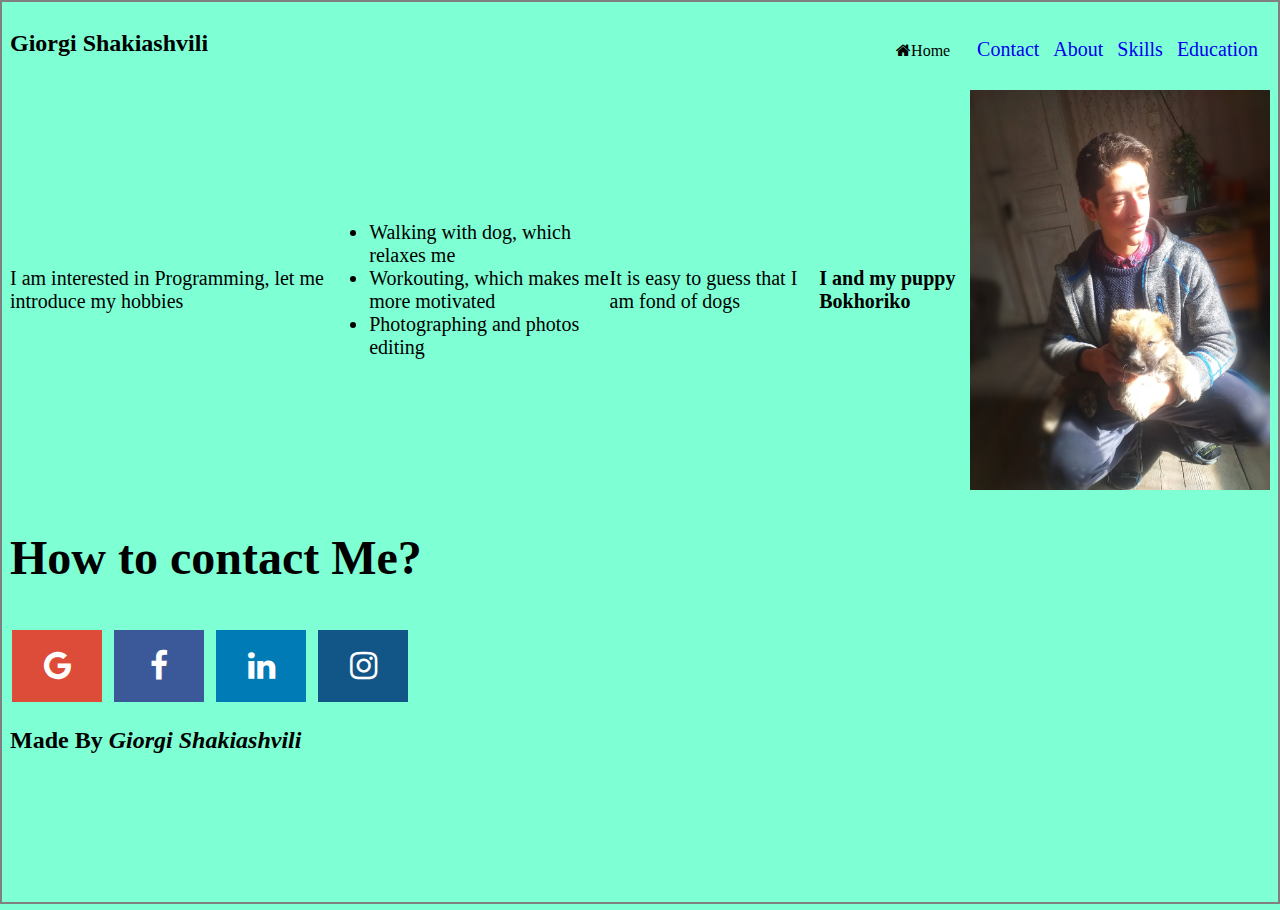
==== commit 46935641: "Update index.html" ====
--- a/index.html
+++ b/index.html
@@ -31,7 +31,7 @@
         <p>It is easy to guess that I am fond of dogs</h2>
         <br>
         <h4>I and my puppy Bokhoriko</h4>
-        <img src="images/Polish_20210116_191128887.jpg">
+        <img src="Polish_20210116_191128887.jpg">
         </section>
         <section id="contact">
       <h2>How to contact Me?</h2>
@@ -45,4 +45,4 @@
         <h2>Made By <i>Giorgi Shakiashvili</i></h2>
     </footer>
 </body>
-</html>+</html>
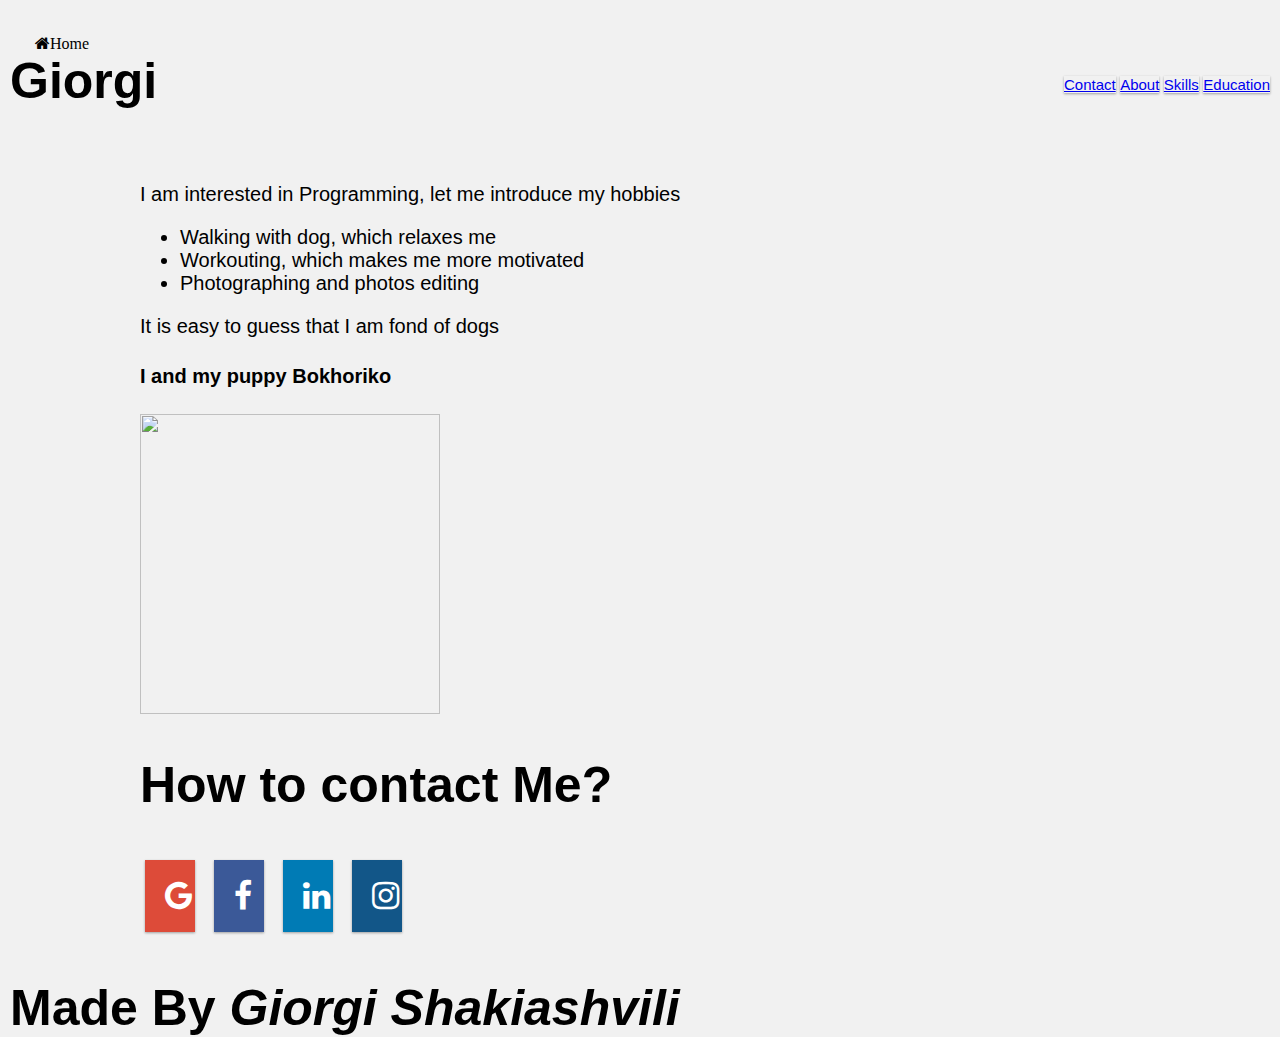
==== commit ebef0d30: "Update index.html" ====
--- a/index.html
+++ b/index.html
@@ -1,48 +1,54 @@
-<html lang="en">
-<head>
-    <meta charset="UTF-8">
-    <meta http-equiv="X-UA-Compatible" content="IE=edge">
-    <meta name="viewport" content="width=device-width, initial-scale=1.0">
-    <title>Giorgi</title>
-    <link rel="stylesheet" href="https://fonts.googleapis.com/icon?family=Material+Icons">
-    <link rel='stylesheet' href='main.css'>
-    <link rel="stylesheet" href="https://cdnjs.cloudflare.com/ajax/libs/font-awesome/4.7.0/css/font-awesome.min.css">
-     <link rel="stylesheet" href="https://cdnjs.cloudflare.com/ajax/libs/font-awesome/4.7.0/css/font-awesome.min.css">
-</head>
-<body>
-    <header>
-        <h2>Giorgi Shakiashvili</h2>
-        <nav>
-        <i class="fa fa-home">Home</i>
-        <a href='#contact'>Contact</a>
-        <a href='#about'>About</a>
-        <a href='skill.html'>Skills</a>
-        <a href="edu.html">Education</a>
-    </nav>
-    </header>
-    <main>
-    <section id="about">
-        <p>I am interested in Programming, let me introduce my hobbies</p>
-        <ul>
-            <li>Walking with dog, which relaxes me</li>
-            <li>Workouting, which makes me more motivated</li>
-            <li>Photographing and photos editing</li>
-        </ul>
-        <p>It is easy to guess that I am fond of dogs</h2>
-        <br>
-        <h4>I and my puppy Bokhoriko</h4>
-        <img src="Polish_20210116_191128887.jpg">
-        </section>
-        <section id="contact">
-      <h2>How to contact Me?</h2>
-    <a href='mailto:giorgibatoni@gmail.com' target='_blank' class='fa fa-google'></a>
-    <a href="https://www.facebook.com/gbatoni" target="_blank" class="fa fa-facebook"></a>
-    <a href="https://www.linkedin.com/in/george-shakiashvili/" target="_blank" class="fa fa-linkedin"></a>
-    <a href="https://www.instagram.com/giorgi_shakiashvili7/" target="_blank" class="fa fa-instagram"></a>
-        </section>
-        </main>
-    <footer>
-        <h2>Made By <i>Giorgi Shakiashvili</i></h2>
-    </footer>
-</body>
-</html>
+    <html lang="en">
+    <head>
+        <meta charset="UTF-8">
+        <meta http-equiv="X-UA-Compatible" content="IE=edge">
+        <meta name="viewport" content="width=device-width,initial-scale=1,maximum-scale=1,user-scalable=no">
+        <meta http-equiv="X-UA-Compatible" content="IE=edge,chrome=1">
+        <meta name="HandheldFriendly" content="true">
+        <meta name="viewport" content="width=device-width, initial-scale=1.0">
+        <title>Giorgi</title>
+        <link rel="stylesheet" href="https://fonts.googleapis.com/icon?family=Material+Icons">
+        <link rel='stylesheet' href='main.css'>
+        <link rel="stylesheet" href="https://cdnjs.cloudflare.com/ajax/libs/font-awesome/4.7.0/css/font-awesome.min.css">
+        <link rel="stylesheet" href="https://cdnjs.cloudflare.com/ajax/libs/font-awesome/4.7.0/css/font-awesome.min.css">
+    </head>
+    <body>
+        <header>
+            <h2>Giorgi</h2>
+            <i class="fa fa-home home">Home</i>
+            </header>
+         <nav>
+            <a href='#contact'>Contact</a>
+            <a href='#about'>About</a>
+            <a href='skill.html'>Skills</a>
+            <a href="edu.html">Education</a>
+        </nav>
+        <main>
+        <section id="about">
+            <br>
+            <br>
+            <br>
+            <p>I am interested in Programming, let me introduce my hobbies</p>
+            <ul>
+                <li>Walking with dog, which relaxes me</li>
+                <li>Workouting, which makes me more motivated</li>
+                <li>Photographing and photos editing</li>
+            </ul>
+            <p>It is easy to guess that I am fond of dogs</h2>
+            <br>
+            <h4>I and my puppy Bokhoriko</h4>
+            <img src="images/Polish_20210116_191128887.jpg">
+            </section>
+            <section id="contact">
+        <h2>How to contact Me?</h2>
+        <a href='mailto:giorgibatoni@gmail.com' target='_blank' class='fa fa-google'></a>
+        <a href="https://www.facebook.com/gbatoni" target="_blank" class="fa fa-facebook"></a>
+        <a href="https://www.linkedin.com/in/george-shakiashvili/" target="_blank" class="fa fa-linkedin"></a>
+        <a href="https://www.instagram.com/giorgi_shakiashvili7/" target="_blank" class="fa fa-instagram"></a>
+            </section>
+            </main>
+        <footer>
+            <h2>Made By <i>Giorgi Shakiashvili</i></h2>
+        </footer>
+    </body>
+    </html>
--- a/main.css
+++ b/main.css
@@ -1,28 +1,59 @@
-html {
-    display: flex;
-    overflow: auto;
-    height: auto;
-    width: auto;
-    background-color: aquamarine;
-    border: 2px solid gray;
-    margin: auto;
+a {
+  font-size: 15px;
+  box-shadow: 0 1px 3px rgba(0,0,0,0.12), 0 1px 2px rgba(0,0,0,0.24);
+  justify-content: space-evenly;
 }
+
+* {
+  box-sizing: border-box;
+}
+
+body {
+  background-color: #f1f1f1;
+  padding: 20px;
+  font-family: Arial;
+}
+
+/* Center website */
+main {
+  max-width: 1000px;
+  margin: auto;
+}
+
+h1, h2 {
+  font-size: 50px;
+  word-break: break-all;
+}
+
+
+
+
+/* Clear floats after rows */ 
+/* Content *
+
+/* Responsive layout - makes a two column-layout instead of four columns */
+@media screen and (max-width: 900px) {
+  .img {
+    width: 50%;
+  }
+}
+
+/* Responsive layout - makes the two columns stack on top of each other instead of next to each other */
+@media screen and (max-width: 600px) {
+  .img {
+    width: 100%;
+  }
+}
+
 nav {
   text-align: right;
-  padding: 7px;
-  margin: var(--spacing-1);
 }
 #contact {
   width: auto;
   height: auto;
-  margin-top: var(--spacing-1);
   font-size: 2em;
 }
-a {
-  padding: 5px;
-  font-size: 20px;
-  text-decoration: brown;
-}
+
 img {
   align-items: center;
   width: 300px;
@@ -38,45 +69,42 @@
     height: auto;
   }
 }
+@media only screen and (max-width: 400px) {
+  * {
+    display: flow-root;
+    height: auto;
+    width: auto;
+    flex-direction: column-reverse;
+  }
+  img {
+    width: 25%;
+  }
+}
 
-a:hover {
-  color: #dd4b39;
-}
 #about {
   font-size: 20px;
   height: auto;
   width: auto;
   align-items: center;
-  flex: 1 4 20px;
-  display: inline-flex;
-}
-#edu {
-  font-size: 20px;
-  height: auto;
-  width: auto;
-  align-items: center;
-  flex: 1 4 20px;
-  display: inline-flex;
 }
  body, html {   
     height: 100%;
+    padding: 5px;
+    margin: auto;
     color: var(--font-color);
  }
-#skills {
-  font-size: 2em;
-}
-.fa, .fab, .fas {
+
+.fa{
   padding: 20px;
   font-size: 30px;
   width: 50px;
   text-align: center;
   text-decoration: none;
-  margin: 5px 2px;
-  flex: 1 2 20px;
+  margin: 5px;
 }
 
 
-.fa:hover, .fab:hover, .fas:hover{
+.fa:hover{
     opacity: 0.7;
 }
 
@@ -97,16 +125,7 @@
   color: white;
 }
 
-.fab {
-    font-family: "Font Awesome 5 Brands";
-}
-#skilss {
-    display: flex;
-    width: 100%; 
-    justify-content: space-between;
-    flex: 1 1 20px;
-    flex-wrap: wrap;
-}
+
 a:hover {
     color:black;
 }
@@ -114,7 +133,3 @@
   display: inline-flex;
   position: absolute;
 }
-/*!
- * Font Awesome Free 5.15.0 by @fontawesome - https://fontawesome.com
- * License - https://fontawesome.com/license/free (Icons: CC BY 4.0, Fonts: SIL OFL 1.1, Code: MIT License)
- */.fa-car-side:before{content:"\f5e4"}.fa-caravan:before{content:"\f8ff"}.fa-caret-down:before{content:"\f0d7"}.fa-caret-left:before{content:"\f0d9"}.fa-caret-right:before{content:"\f0da"}.fa-caret-square-down:before{content:"\f150"}.fa-caret-square-left:before{content:"\f191"}.fa-caret-square-right:before{content:"\f152"}.fa-caret-square-up:before{content:"\f151"}.fa-caret-up:before{content:"\f0d8"}.fa-carrot:before{content:"\f787"}.fa-cart-arrow-down:before{content:"\f218"}.fa-cart-plus:before{content:"\f217"}.fa-cash-register:before{content:"\f788"}.fa-cat:before{content:"\f6be"}.fa-cc-amazon-pay:before{content:"\f42d"}.fa-cc-amex:before{content:"\f1f3"}.fa-cc-apple-pay:before{content:"\f416"}.fa-cc-diners-club:before{content:"\f24c"}.fa-cc-discover:before{content:"\f1f2"}.fa-cc-jcb:before{content:"\f24b"}.fa-cc-mastercard:before{content:"\f1f1"}.fa-cc-paypal:before{content:"\f1f4"}.fa-cc-stripe:before{content:"\f1f5"}.fa-cc-visa:before{content:"\f1f0"}.fa-centercode:before{content:"\f380"}.fa-centos:before{content:"\f789"}.fa-certificate:before{content:"\f0a3"}.fa-chair:before{content:"\f6c0"}.fa-chalkboard:before{content:"\f51b"}.fa-chalkboard-teacher:before{content:"\f51c"}.fa-charging-station:before{content:"\f5e7"}.fa-chart-area:before{content:"\f1fe"}.fa-chart-bar:before{content:"\f080"}.fa-chart-line:before{content:"\f201"}.fa-chart-pie:before{content:"\f200"}.fa-check:before{content:"\f00c"}.fa-check-circle:before{content:"\f058"}.fa-check-double:before{content:"\f560"}.fa-check-square:before{content:"\f14a"}.fa-cheese:before{content:"\f7ef"}.fa-chess:before{content:"\f439"}.fa-chess-bishop:before{content:"\f43a"}.fa-chess-board:before{content:"\f43c"}.fa-chess-king:before{content:"\f43f"}.fa-chess-knight:before{content:"\f441"}.fa-chess-pawn:before{content:"\f443"}.fa-chess-queen:before{content:"\f445"}.fa-chess-rook:before{content:"\f447"}.fa-chevron-circle-down:before{content:"\f13a"}.fa-chevron-circle-left:before{content:"\f137"}.fa-chevron-circle-right:before{content:"\f138"}.fa-chevron-circle-up:before{content:"\f139"}.fa-chevron-down:before{content:"\f078"}.fa-chevron-left:before{content:"\f053"}.fa-chevron-right:before{content:"\f054"}.fa-chevron-up:before{content:"\f077"}.fa-child:before{content:"\f1ae"}.fa-chrome:before{content:"\f268"}.fa-chromecast:before{content:"\f838"}.fa-church:before{content:"\f51d"}.fa-circle:before{content:"\f111"}.fa-circle-notch:before{content:"\f1ce"}.fa-city:before{content:"\f64f"}.fa-clinic-medical:before{content:"\f7f2"}.fa-clipboard:before{content:"\f328"}.fa-clipboard-check:before{content:"\f46c"}.fa-clipboard-list:before{content:"\f46d"}.fa-clock:before{content:"\f017"}.fa-clone:before{content:"\f24d"}.fa-closed-captioning:before{content:"\f20a"}.fa-cloud:before{content:"\f0c2"}.fa-cloud-download-alt:before{content:"\f381"}.fa-cloud-meatball:before{content:"\f73b"}.fa-cloud-moon:before{content:"\f6c3"}.fa-cloud-moon-rain:before{content:"\f73c"}.fa-cloud-rain:before{content:"\f73d"}.fa-cloud-showers-heavy:before{content:"\f740"}.fa-cloud-sun:before{content:"\f6c4"}.fa-cloud-sun-rain:before{content:"\f743"}.fa-cloud-upload-alt:before{content:"\f382"}.fa-cloudflare:before{content:"\e07d"}.fa-cloudscale:before{content:"\f383"}.fa-cloudsmith:before{content:"\f384"}.fa-cloudversify:before{content:"\f385"}.fa-cocktail:before{content:"\f561"}.fa-code:before{content:"\f121"}.fa-code-branch:before{content:"\f126"}.fa-codepen:before{content:"\f1cb"}.fa-codiepie:before{content:"\f284"}.fa-coffee:before{content:"\f0f4"}.fa-cog:before{content:"\f013"}.fa-cogs:before{content:"\f085"}.fa-coins:before{content:"\f51e"}.fa-columns:before{content:"\f0db"}.fa-comment:before{content:"\f075"}.fa-comment-alt:before{content:"\f27a"}.fa-comment-dollar:before{content:"\f651"}.fa-comment-dots:before{content:"\f4ad"}.fa-comment-medical:before{content:"\f7f5"}.fa-comment-slash:before{content:"\f4b3"}.fa-comments:before{content:"\f086"}.fa-comments-dollar:before{content:"\f653"}.fa-compact-disc:before{content:"\f51f"}.fa-compass:before{content:"\f14e"}.fa-compress:before{content:"\f066"}.fa-compress-alt:before{content:"\f422"}.fa-compress-arrows-alt:before{content:"\f78c"}.fa-concierge-bell:before{content:"\f562"}.fa-confluence:before{content:"\f78d"}.fa-connectdevelop:before{content:"\f20e"}.fa-contao:before{content:"\f26d"}.fa-cookie:before{content:"\f563"}.fa-cookie-bite:before{content:"\f564"}.fa-copy:before{content:"\f0c5"}.fa-copyright:before{content:"\f1f9"}.fa-cotton-bureau:before{content:"\f89e"}.fa-couch:before{content:"\f4b8"}.fa-cpanel:before{content:"\f388"}.fa-creative-commons:before{content:"\f25e"}.fa-creative-commons-by:before{content:"\f4e7"}.fa-creative-commons-nc:before{content:"\f4e8"}.fa-creative-commons-nc-eu:before{content:"\f4e9"}.fa-creative-commons-nc-jp:before{content:"\f4ea"}.fa-creative-commons-nd:before{content:"\f4eb"}.fa-creative-commons-pd:before{content:"\f4ec"}.fa-creative-commons-pd-alt:before{content:"\f4ed"}.fa-creative-commons-remix:before{content:"\f4ee"}.fa-creative-commons-sa:before{content:"\f4ef"}.fa-creative-commons-sampling:before{content:"\f4f0"}.fa-creative-commons-sampling-plus:before{content:"\f4f1"}.fa-creative-commons-share:before{content:"\f4f2"}.fa-creative-commons-zero:before{content:"\f4f3"}.fa-credit-card:before{content:"\f09d"}.fa-critical-role:before{content:"\f6c9"}.fa-crop:before{content:"\f125"}.fa-crop-alt:before{content:"\f565"}.fa-cross:before{content:"\f654"}.fa-crosshairs:before{content:"\f05b"}.fa-crow:before{content:"\f520"}.fa-crown:before{content:"\f521"}.fa-crutch:before{content:"\f7f7"}.fa-css3:before{content:"\f13c"}.fa-css3-alt:before{content:"\f38b"}.fa-cube:before{content:"\f1b2"}.fa-cubes:before{content:"\f1b3"}.fa-cut:before{content:"\f0c4"}.fa-cuttlefish:before{content:"\f38c"}.fa-d-and-d:before{content:"\f38d"}.fa-d-and-d-beyond:before{content:"\f6ca"}.fa-dailymotion:before{content:"\e052"}.fa-dashcube:before{content:"\f210"}.fa-database:before{content:"\f1c0"}.fa-deaf:before{content:"\f2a4"}.fa-deezer:before{content:"\e077"}.fa-delicious:before{content:"\f1a5"}.fa-democrat:before{content:"\f747"}.fa-deploydog:before{content:"\f38e"}.fa-deskpro:before{content:"\f38f"}.fa-desktop:before{content:"\f108"}.fa-dev:before{content:"\f6cc"}.fa-deviantart:before{content:"\f1bd"}.fa-dharmachakra:before{content:"\f655"}.fa-dhl:before{content:"\f790"}.fa-diagnoses:before{content:"\f470"}.fa-diaspora:before{content:"\f791"}.fa-dice:before{content:"\f522"}.fa-dice-d20:before{content:"\f6cf"}.fa-dice-d6:before{content:"\f6d1"}.fa-dice-five:before{content:"\f523"}.fa-dice-four:before{content:"\f524"}.fa-dice-one:before{content:"\f525"}.fa-dice-six:before{content:"\f526"}.fa-dice-three:before{content:"\f527"}.fa-dice-two:before{content:"\f528"}.fa-digg:before{content:"\f1a6"}.fa-digital-ocean:before{content:"\f391"}.fa-digital-tachograph:before{content:"\f566"}.fa-directions:before{content:"\f5eb"}.fa-discord:before{content:"\f392"}.fa-discourse:before{content:"\f393"}.fa-disease:before{content:"\f7fa"}.fa-divide:before{content:"\f529"}.fa-dizzy:before{content:"\f567"}.fa-dna:before{content:"\f471"}.fa-dochub:before{content:"\f394"}.fa-docker:before{content:"\f395"}.fa-dog:before{content:"\f6d3"}.fa-dollar-sign:before{content:"\f155"}.fa-dolly:before{content:"\f472"}.fa-dolly-flatbed:before{content:"\f474"}.fa-donate:before{content:"\f4b9"}.fa-door-closed:before{content:"\f52a"}.fa-door-open:before{content:"\f52b"}.fa-dot-circle:before{content:"\f192"}.fa-dove:before{content:"\f4ba"}.fa-download:before{content:"\f019"}.fa-draft2digital:before{content:"\f396"}.fa-drafting-compass:before{content:"\f568"}.fa-dragon:before{content:"\f6d5"}.fa-draw-polygon:before{content:"\f5ee"}.fa-dribbble:before{content:"\f17d"}.fa-dribbble-square:before{content:"\f397"}.fa-dropbox:before{content:"\f16b"}.fa-drum:before{content:"\f569"}.fa-drum-steelpan:before{content:"\f56a"}.fa-drumstick-bite:before{content:"\f6d7"}.fa-drupal:before{content:"\f1a9"}.fa-dumbbell:before{content:"\f44b"}.fa-dumpster:before{content:"\f793"}.fa-dumpster-fire:before{content:"\f794"}.fa-dungeon:before{content:"\f6d9"}.fa-dyalog:before{content:"\f399"}.fa-earlybirds:before{content:"\f39a"}.fa-ebay:before{content:"\f4f4"}.fa-edge:before{content:"\f282"}.fa-edge-legacy:before{content:"\e078"}.fa-edit:before{content:"\f044"}.fa-egg:before{content:"\f7fb"}.fa-eject:before{content:"\f052"}.fa-elementor:before{content:"\f430"}.fa-ellipsis-h:before{content:"\f141"}.fa-ellipsis-v:before{content:"\f142"}.fa-ello:before{content:"\f5f1"}.fa-ember:before{content:"\f423"}.fa-empire:before{content:"\f1d1"}.fa-envelope:before{content:"\f0e0"}.fa-envelope-open:before{content:"\f2b6"}.fa-envelope-open-text:before{content:"\f658"}.fa-envelope-square:before{content:"\f199"}.fa-envira:before{content:"\f299"}.fa-equals:before{content:"\f52c"}.fa-eraser:before{content:"\f12d"}.fa-erlang:before{content:"\f39d"}.fa-ethereum:before{content:"\f42e"}.fa-ethernet:before{content:"\f796"}.fa-etsy:before{content:"\f2d7"}.fa-euro-sign:before{content:"\f153"}.fa-evernote:before{content:"\f839"}.fa-exchange-alt:before{content:"\f362"}.fa-exclamation:before{content:"\f12a"}.fa-exclamation-circle:before{content:"\f06a"}.fa-exclamation-triangle:before{content:"\f071"}.fa-expand:before{content:"\f065"}.fa-expand-alt:before{content:"\f424"}.fa-expand-arrows-alt:before{content:"\f31e"}.fa-expeditedssl:before{content:"\f23e"}.fa-external-link-alt:before{content:"\f35d"}.fa-external-link-square-alt:before{content:"\f360"}.fa-eye:before{content:"\f06e"}.fa-eye-dropper:before{content:"\f1fb"}.fa-eye-slash:before{content:"\f070"}.fa-facebook:before{content:"\f09a"}.fa-facebook-f:before{content:"\f39e"}.fa-facebook-messenger:before{content:"\f39f"}.fa-facebook-square:before{content:"\f082"}.fa-fan:before{content:"\f863"}.fa-fantasy-flight-games:before{content:"\f6dc"}.fa-fast-backward:before{content:"\f049"}.fa-fast-forward:before{content:"\f050"}.fa-faucet:before{content:"\e005"}.fa-fax:before{content:"\f1ac"}.fa-feather:before{content:"\f52d"}.fa-feather-alt:before{content:"\f56b"}.fa-fedex:before{content:"\f797"}.fa-fedora:before{content:"\f798"}.fa-female:before{content:"\f182"}.fa-fighter-jet:before{content:"\f0fb"}.fa-figma:before{content:"\f799"}.fa-file:before{content:"\f15b"}.fa-file-alt:before{content:"\f15c"}.fa-file-archive:before{content:"\f1c6"}.fa-file-audio:before{content:"\f1c7"}.fa-file-code:before{content:"\f1c9"}.fa-file-contract:before{content:"\f56c"}.fa-file-csv:before{content:"\f6dd"}.fa-file-download:before{content:"\f56d"}.fa-file-excel:before{content:"\f1c3"}.fa-file-export:before{content:"\f56e"}.fa-file-image:before{content:"\f1c5"}.fa-file-import:before{content:"\f56f"}.fa-file-invoice:before{content:"\f570"}.fa-file-invoice-dollar:before{content:"\f571"}.fa-file-medical:before{content:"\f477"}.fa-file-medical-alt:before{content:"\f478"}.fa-file-pdf:before{content:"\f1c1"}.fa-file-powerpoint:before{content:"\f1c4"}.fa-file-prescription:before{content:"\f572"}.fa-file-signature:before{content:"\f573"}.fa-file-upload:before{content:"\f574"}.fa-file-video:before{content:"\f1c8"}.fa-file-word:before{content:"\f1c2"}.fa-fill:before{content:"\f575"}.fa-fill-drip:before{content:"\f576"}.fa-film:before{content:"\f008"}.fa-filter:before{content:"\f0b0"}.fa-fingerprint:before{content:"\f577"}.fa-fire:before{content:"\f06d"}.fa-fire-alt:before{content:"\f7e4"}.fa-fire-extinguisher:before{content:"\f134"}.fa-firefox:before{content:"\f269"}.fa-firefox-browser:before{content:"\e007"}.fa-first-aid:before{content:"\f479"}.fa-first-order:before{content:"\f2b0"}.fa-first-order-alt:before{content:"\f50a"}.fa-firstdraft:before{content:"\f3a1"}.fa-fish:before{content:"\f578"}.fa-fist-raised:before{content:"\f6de"}.fa-flag:before{content:"\f024"}.fa-flag-checkered:before{content:"\f11e"}.fa-flag-usa:before{content:"\f74d"}.fa-flask:before{content:"\f0c3"}.fa-flickr:before{content:"\f16e"}.fa-flipboard:before{content:"\f44d"}.fa-flushed:before{content:"\f579"}.fa-fly:before{content:"\f417"}.fa-folder:before{content:"\f07b"}.fa-folder-minus:before{content:"\f65d"}.fa-folder-open:before{content:"\f07c"}.fa-folder-plus:before{content:"\f65e"}.fa-font:before{content:"\f031"}.fa-font-awesome:before{content:"\f2b4"}.fa-font-awesome-alt:before{content:"\f35c"}.fa-font-awesome-flag:before{content:"\f425"}.fa-font-awesome-logo-full:before{content:"\f4e6"}.fa-fonticons:before{content:"\f280"}.fa-fonticons-fi:before{content:"\f3a2"}.fa-football-ball:before{content:"\f44e"}.fa-fort-awesome:before{content:"\f286"}.fa-fort-awesome-alt:before{content:"\f3a3"}.fa-forumbee:before{content:"\f211"}.fa-forward:before{content:"\f04e"}.fa-foursquare:before{content:"\f180"}.fa-free-code-camp:before{content:"\f2c5"}.fa-freebsd:before{content:"\f3a4"}.fa-frog:before{content:"\f52e"}.fa-frown:before{content:"\f119"}.fa-frown-open:before{content:"\f57a"}.fa-fulcrum:before{content:"\f50b"}.fa-funnel-dollar:before{content:"\f662"}.fa-futbol:before{content:"\f1e3"}.fa-galactic-republic:before{content:"\f50c"}.fa-galactic-senate:before{content:"\f50d"}.fa-gamepad:before{content:"\f11b"}.fa-gas-pump:before{content:"\f52f"}.fa-gavel:before{content:"\f0e3"}.fa-gem:before{content:"\f3a5"}.fa-genderless:before{content:"\f22d"}.fa-get-pocket:before{content:"\f265"}.fa-gg:before{content:"\f260"}.fa-gg-circle:before{content:"\f261"}.fa-ghost:before{content:"\f6e2"}.fa-gift:before{content:"\f06b"}.fa-gifts:before{content:"\f79c"}.fa-git:before{content:"\f1d3"}.fa-git-alt:before{content:"\f841"}.fa-git-square:before{content:"\f1d2"}.fa-github:before{content:"\f09b"}.fa-github-alt:before{content:"\f113"}.fa-github-square:before{content:"\f092"}.fa-gitkraken:before{content:"\f3a6"}.fa-gitlab:before{content:"\f296"}.fa-gitter:before{content:"\f426"}.fa-glass-cheers:before{content:"\f79f"}.fa-glass-martini:before{content:"\f000"}.fa-glass-martini-alt:before{content:"\f57b"}.fa-glass-whiskey:before{content:"\f7a0"}.fa-glasses:before{content:"\f530"}.fa-glide:before{content:"\f2a5"}.fa-glide-g:before{content:"\f2a6"}.fa-globe:before{content:"\f0ac"}.fa-globe-africa:before{content:"\f57c"}.fa-globe-americas:before{content:"\f57d"}.fa-globe-asia:before{content:"\f57e"}.fa-globe-europe:before{content:"\f7a2"}.fa-gofore:before{content:"\f3a7"}.fa-golf-ball:before{content:"\f450"}.fa-goodreads:before{content:"\f3a8"}.fa-goodreads-g:before{content:"\f3a9"}.fa-google:before{content:"\f1a0"}.fa-google-drive:before{content:"\f3aa"}.fa-google-pay:before{content:"\e079"}.fa-google-play:before{content:"\f3ab"}.fa-google-plus:before{content:"\f2b3"}.fa-google-plus-g:before{content:"\f0d5"}.fa-google-plus-square:before{content:"\f0d4"}.fa-google-wallet:before{content:"\f1ee"}.fa-gopuram:before{content:"\f664"}.fa-graduation-cap:before{content:"\f19d"}.fa-gratipay:before{content:"\f184"}.fa-grav:before{content:"\f2d6"}.fa-greater-than:before{content:"\f531"}.fa-greater-than-equal:before{content:"\f532"}.fa-grimace:before{content:"\f57f"}.fa-grin:before{content:"\f580"}.fa-grin-alt:before{content:"\f581"}.fa-grin-beam:before{content:"\f582"}.fa-grin-beam-sweat:before{content:"\f583"}.fa-grin-hearts:before{content:"\f584"}.fa-grin-squint:before{content:"\f585"}.fa-grin-squint-tears:before{content:"\f586"}.fa-grin-stars:before{content:"\f587"}.fa-grin-tears:before{content:"\f588"}.fa-grin-tongue:before{content:"\f589"}.fa-grin-tongue-squint:before{content:"\f58a"}.fa-grin-tongue-wink:before{content:"\f58b"}.fa-grin-wink:before{content:"\f58c"}.fa-grip-horizontal:before{content:"\f58d"}.fa-grip-lines:before{content:"\f7a4"}.fa-grip-lines-vertical:before{content:"\f7a5"}.fa-grip-vertical:before{content:"\f58e"}.fa-gripfire:before{content:"\f3ac"}.fa-grunt:before{content:"\f3ad"}.fa-guilded:before{content:"\e07e"}.fa-guitar:before{content:"\f7a6"}.fa-gulp:before{content:"\f3ae"}.fa-h-square:before{content:"\f0fd"}.fa-hacker-news:before{content:"\f1d4"}.fa-hacker-news-square:before{content:"\f3af"}.fa-hackerrank:before{content:"\f5f7"}.fa-hamburger:before{content:"\f805"}.fa-hammer:before{content:"\f6e3"}.fa-hamsa:before{content:"\f665"}.fa-hand-holding:before{content:"\f4bd"}.fa-hand-holding-heart:before{content:"\f4be"}.fa-hand-holding-medical:before{content:"\e05c"}.fa-hand-holding-usd:before{content:"\f4c0"}.fa-hand-holding-water:before{content:"\f4c1"}.fa-hand-lizard:before{content:"\f258"}.fa-hand-middle-finger:before{content:"\f806"}.fa-hand-paper:before{content:"\f256"}.fa-hand-peace:before{content:"\f25b"}.fa-hand-point-down:before{content:"\f0a7"}.fa-hand-point-left:before{content:"\f0a5"}.fa-hand-point-right:before{content:"\f0a4"}.fa-hand-point-up:before{content:"\f0a6"}.fa-hand-pointer:before{content:"\f25a"}.fa-hand-rock:before{content:"\f255"}.fa-hand-scissors:before{content:"\f257"}.fa-hand-sparkles:before{content:"\e05d"}.fa-hand-spock:before{content:"\f259"}.fa-hands:before{content:"\f4c2"}.fa-hands-helping:before{content:"\f4c4"}.fa-hands-wash:before{content:"\e05e"}.fa-handshake:before{content:"\f2b5"}.fa-handshake-alt-slash:before{content:"\e05f"}.fa-handshake-slash:before{content:"\e060"}.fa-hanukiah:before{content:"\f6e6"}.fa-hard-hat:before{content:"\f807"}.fa-hashtag:before{content:"\f292"}.fa-hat-cowboy:before{content:"\f8c0"}.fa-hat-cowboy-side:before{content:"\f8c1"}.fa-hat-wizard:before{content:"\f6e8"}.fa-hdd:before{content:"\f0a0"}.fa-head-side-cough:before{content:"\e061"}.fa-head-side-cough-slash:before{content:"\e062"}.fa-head-side-mask:before{content:"\e063"}.fa-head-side-virus:before{content:"\e064"}.fa-heading:before{content:"\f1dc"}.fa-headphones:before{content:"\f025"}.fa-headphones-alt:before{content:"\f58f"}.fa-headset:before{content:"\f590"}.fa-heart:before{content:"\f004"}.fa-heart-broken:before{content:"\f7a9"}.fa-heartbeat:before{content:"\f21e"}.fa-helicopter:before{content:"\f533"}.fa-highlighter:before{content:"\f591"}.fa-hiking:before{content:"\f6ec"}.fa-hippo:before{content:"\f6ed"}.fa-hips:before{content:"\f452"}.fa-hire-a-helper:before{content:"\f3b0"}.fa-history:before{content:"\f1da"}.fa-hive:before{content:"\e07f"}.fa-hockey-puck:before{content:"\f453"}.fa-holly-berry:before{content:"\f7aa"}.fa-home:before{content:"\f015"}.fa-hooli:before{content:"\f427"}.fa-hornbill:before{content:"\f592"}.fa-horse:before{content:"\f6f0"}.fa-horse-head:before{content:"\f7ab"}.fa-hospital:before{content:"\f0f8"}.fa-hospital-alt:before{content:"\f47d"}.fa-hospital-symbol:before{content:"\f47e"}.fa-hospital-user:before{content:"\f80d"}.fa-hot-tub:before{content:"\f593"}.fa-hotdog:before{content:"\f80f"}.fa-hotel:before{content:"\f594"}.fa-hotjar:before{content:"\f3b1"}.fa-hourglass:before{content:"\f254"}.fa-hourglass-end:before{content:"\f253"}.fa-hourglass-half:before{content:"\f252"}.fa-hourglass-start:before{content:"\f251"}.fa-house-damage:before{content:"\f6f1"}.fa-house-user:before{content:"\e065"}.fa-houzz:before{content:"\f27c"}.fa-hryvnia:before{content:"\f6f2"}.fa-html5:before{content:"\f13b"}.fa-hubspot:before{content:"\f3b2"}.fa-i-cursor:before{content:"\f246"}.fa-ice-cream:before{content:"\f810"}.fa-icicles:before{content:"\f7ad"}.fa-icons:before{content:"\f86d"}.fa-id-badge:before{content:"\f2c1"}.fa-id-card:before{content:"\f2c2"}.fa-id-card-alt:before{content:"\f47f"}.fa-ideal:before{content:"\e013"}.fa-igloo:before{content:"\f7ae"}.fa-image:before{content:"\f03e"}.fa-images:before{content:"\f302"}.fa-imdb:before{content:"\f2d8"}.fa-inbox:before{content:"\f01c"}.fa-indent:before{content:"\f03c"}.fa-industry:before{content:"\f275"}.fa-infinity:before{content:"\f534"}.fa-info:before{content:"\f129"}.fa-info-circle:before{content:"\f05a"}.fa-innosoft:before{content:"\e080"}.fa-instagram:before{content:"\f16d"}.fa-instagram-square:before{content:"\e055"}.fa-instalod:before{content:"\e081"}.fa-intercom:before{content:"\f7af"}.fa-internet-explorer:before{content:"\f26b"}.fa-invision:before{content:"\f7b0"}.fa-ioxhost:before{content:"\f208"}.fa-italic:before{content:"\f033"}.fa-itch-io:before{content:"\f83a"}.fa-itunes:before{content:"\f3b4"}.fa-itunes-note:before{content:"\f3b5"}.fa-java:before{content:"\f4e4"}.fa-jedi:before{content:"\f669"}.fa-jedi-order:before{content:"\f50e"}.fa-jenkins:before{content:"\f3b6"}.fa-jira:before{content:"\f7b1"}.fa-joget:before{content:"\f3b7"}.fa-joint:before{content:"\f595"}.fa-joomla:before{content:"\f1aa"}.fa-journal-whills:before{content:"\f66a"}.fa-js:before{content:"\f3b8"}.fa-js-square:before{content:"\f3b9"}.fa-jsfiddle:before{content:"\f1cc"}.fa-kaaba:before{content:"\f66b"}.fa-kaggle:before{content:"\f5fa"}.fa-key:before{content:"\f084"}.fa-keybase:before{content:"\f4f5"}.fa-keyboard:before{content:"\f11c"}.fa-keycdn:before{content:"\f3ba"}.fa-khanda:before{content:"\f66d"}.fa-kickstarter:before{content:"\f3bb"}.fa-kickstarter-k:before{content:"\f3bc"}.fa-kiss:before{content:"\f596"}.fa-kiss-beam:before{content:"\f597"}.fa-kiss-wink-heart:before{content:"\f598"}.fa-kiwi-bird:before{content:"\f535"}.fa-korvue:before{content:"\f42f"}.fa-landmark:before{content:"\f66f"}.fa-language:before{content:"\f1ab"}.fa-laptop:before{content:"\f109"}.fa-laptop-code:before{content:"\f5fc"}.fa-laptop-house:before{content:"\e066"}.fa-laptop-medical:before{content:"\f812"}.fa-laravel:before{content:"\f3bd"}.fa-lastfm:before{content:"\f202"}.fa-lastfm-square:before{content:"\f203"}.fa-laugh:before{content:"\f599"}.fa-laugh-beam:before{content:"\f59a"}.fa-laugh-squint:before{content:"\f59b"}.fa-laugh-wink:before{content:"\f59c"}.fa-layer-group:before{content:"\f5fd"}.fa-leaf:before{content:"\f06c"}.fa-leanpub:before{content:"\f212"}.fa-lemon:before{content:"\f094"}.fa-less:before{content:"\f41d"}.fa-less-than:before{content:"\f536"}.fa-less-than-equal:before{content:"\f537"}.fa-level-down-alt:before{content:"\f3be"}.fa-level-up-alt:before{content:"\f3bf"}.fa-life-ring:before{content:"\f1cd"}.fa-lightbulb:before{content:"\f0eb"}.fa-line:before{content:"\f3c0"}.fa-link:before{content:"\f0c1"}.fa-linkedin:before{content:"\f08c"}.fa-linkedin-in:before{content:"\f0e1"}.fa-linode:before{content:"\f2b8"}.fa-linux:before{content:"\f17c"}.fa-lira-sign:before{content:"\f195"}.fa-list:before{content:"\f03a"}.fa-list-alt:before{content:"\f022"}.fa-list-ol:before{content:"\f0cb"}.fa-list-ul:before{content:"\f0ca"}.fa-location-arrow:before{content:"\f124"}.fa-lock:before{content:"\f023"}.fa-lock-open:before{content:"\f3c1"}.fa-long-arrow-alt-down:before{content:"\f309"}.fa-long-arrow-alt-left:before{content:"\f30a"}.fa-long-arrow-alt-right:before{content:"\f30b"}.fa-long-arrow-alt-up:before{content:"\f30c"}.fa-low-vision:before{content:"\f2a8"}.fa-luggage-cart:before{content:"\f59d"}.fa-lungs:before{content:"\f604"}.fa-lungs-virus:before{content:"\e067"}.fa-lyft:before{content:"\f3c3"}.fa-magento:before{content:"\f3c4"}.fa-magic:before{content:"\f0d0"}.fa-magnet:before{content:"\f076"}.fa-mail-bulk:before{content:"\f674"}.fa-mailchimp:before{content:"\f59e"}.fa-male:before{content:"\f183"}.fa-mandalorian:before{content:"\f50f"}.fa-map:before{content:"\f279"}.fa-map-marked:before{content:"\f59f"}.fa-map-marked-alt:before{content:"\f5a0"}.fa-map-marker:before{content:"\f041"}.fa-map-marker-alt:before{content:"\f3c5"}.fa-map-pin:before{content:"\f276"}.fa-map-signs:before{content:"\f277"}.fa-markdown:before{content:"\f60f"}.fa-marker:before{content:"\f5a1"}.fa-mars:before{content:"\f222"}.fa-mars-double:before{content:"\f227"}.fa-mars-stroke:before{content:"\f229"}.fa-mars-stroke-h:before{content:"\f22b"}.fa-mars-stroke-v:before{content:"\f22a"}.fa-mask:before{content:"\f6fa"}.fa-mastodon:before{content:"\f4f6"}.fa-maxcdn:before{content:"\f136"}.fa-mdb:before{content:"\f8ca"}.fa-medal:before{content:"\f5a2"}.fa-medapps:before{content:"\f3c6"}.fa-medium:before{content:"\f23a"}.fa-medium-m:before{content:"\f3c7"}.fa-medkit:before{content:"\f0fa"}.fa-medrt:before{content:"\f3c8"}.fa-meetup:before{content:"\f2e0"}.fa-megaport:before{content:"\f5a3"}.fa-meh:before{content:"\f11a"}.fa-meh-blank:before{content:"\f5a4"}.fa-meh-rolling-eyes:before{content:"\f5a5"}.fa-memory:before{content:"\f538"}.fa-mendeley:before{content:"\f7b3"}.fa-menorah:before{content:"\f676"}.fa-mercury:before{content:"\f223"}.fa-meteor:before{content:"\f753"}.fa-microblog:before{content:"\e01a"}.fa-microchip:before{content:"\f2db"}.fa-microphone:before{content:"\f130"}.fa-microphone-alt:before{content:"\f3c9"}.fa-microphone-alt-slash:before{content:"\f539"}.fa-microphone-slash:before{content:"\f131"}.fa-microscope:before{content:"\f610"}.fa-microsoft:before{content:"\f3ca"}.fa-minus:before{content:"\f068"}.fa-minus-circle:before{content:"\f056"}.fa-minus-square:before{content:"\f146"}.fa-mitten:before{content:"\f7b5"}.fa-mix:before{content:"\f3cb"}.fa-mixcloud:before{content:"\f289"}.fa-mixer:before{content:"\e056"}.fa-mizuni:before{content:"\f3cc"}.fa-mobile:before{content:"\f10b"}.fa-mobile-alt:before{content:"\f3cd"}.fa-modx:before{content:"\f285"}.fa-monero:before{content:"\f3d0"}.fa-money-bill:before{content:"\f0d6"}.fa-money-bill-alt:before{content:"\f3d1"}.fa-money-bill-wave:before{content:"\f53a"}.fa-money-bill-wave-alt:before{content:"\f53b"}.fa-money-check:before{content:"\f53c"}.fa-money-check-alt:before{content:"\f53d"}.fa-monument:before{content:"\f5a6"}.fa-moon:before{content:"\f186"}.fa-mortar-pestle:before{content:"\f5a7"}.fa-mosque:before{content:"\f678"}.fa-motorcycle:before{content:"\f21c"}.fa-mountain:before{content:"\f6fc"}.fa-mouse:before{content:"\f8cc"}.fa-mouse-pointer:before{content:"\f245"}.fa-mug-hot:before{content:"\f7b6"}.fa-music:before{content:"\f001"}.fa-napster:before{content:"\f3d2"}.fa-neos:before{content:"\f612"}.fa-network-wired:before{content:"\f6ff"}.fa-neuter:before{content:"\f22c"}.fa-newspaper:before{content:"\f1ea"}.fa-nimblr:before{content:"\f5a8"}.fa-node:before{content:"\f419"}.fa-node-js:before{content:"\f3d3"}.fa-not-equal:before{content:"\f53e"}.fa-notes-medical:before{content:"\f481"}.fa-npm:before{content:"\f3d4"}.fa-ns8:before{content:"\f3d5"}.fa-nutritionix:before{content:"\f3d6"}.fa-object-group:before{content:"\f247"}.fa-object-ungroup:before{content:"\f248"}.fa-octopus-deploy:before{content:"\e082"}.fa-odnoklassniki:before{content:"\f263"}.fa-odnoklassniki-square:before{content:"\f264"}.fa-oil-can:before{content:"\f613"}.fa-old-republic:before{content:"\f510"}.fa-om:before{content:"\f679"}.fa-opencart:before{content:"\f23d"}.fa-openid:before{content:"\f19b"}.fa-opera:before{content:"\f26a"}.fa-optin-monster:before{content:"\f23c"}.fa-orcid:before{content:"\f8d2"}.fa-osi:before{content:"\f41a"}.fa-otter:before{content:"\f700"}.fa-outdent:before{content:"\f03b"}.fa-page4:before{content:"\f3d7"}.fa-pagelines:before{content:"\f18c"}.fa-pager:before{content:"\f815"}.fa-paint-brush:before{content:"\f1fc"}.fa-paint-roller:before{content:"\f5aa"}.fa-palette:before{content:"\f53f"}.fa-palfed:before{content:"\f3d8"}.fa-pallet:before{content:"\f482"}.fa-paper-plane:before{content:"\f1d8"}.fa-paperclip:before{content:"\f0c6"}.fa-parachute-box:before{content:"\f4cd"}.fa-paragraph:before{content:"\f1dd"}.fa-parking:before{content:"\f540"}.fa-passport:before{content:"\f5ab"}.fa-pastafarianism:before{content:"\f67b"}.fa-paste:before{content:"\f0ea"}.fa-patreon:before{content:"\f3d9"}.fa-pause:before{content:"\f04c"}.fa-pause-circle:before{content:"\f28b"}.fa-paw:before{content:"\f1b0"}.fa-paypal:before{content:"\f1ed"}.fa-peace:before{content:"\f67c"}.fa-pen:before{content:"\f304"}.fa-pen-alt:before{content:"\f305"}.fa-pen-fancy:before{content:"\f5ac"}.fa-pen-nib:before{content:"\f5ad"}.fa-pen-square:before{content:"\f14b"}.fa-pencil-alt:before{content:"\f303"}.fa-pencil-ruler:before{content:"\f5ae"}.fa-penny-arcade:before{content:"\f704"}.fa-people-arrows:before{content:"\e068"}.fa-people-carry:before{content:"\f4ce"}.fa-pepper-hot:before{content:"\f816"}.fa-perbyte:before{content:"\e083"}.fa-percent:before{content:"\f295"}.fa-percentage:before{content:"\f541"}.fa-periscope:before{content:"\f3da"}.fa-person-booth:before{content:"\f756"}.fa-phabricator:before{content:"\f3db"}.fa-phoenix-framework:before{content:"\f3dc"}.fa-phoenix-squadron:before{content:"\f511"}.fa-phone:before{content:"\f095"}.fa-phone-alt:before{content:"\f879"}.fa-phone-slash:before{content:"\f3dd"}.fa-phone-square:before{content:"\f098"}.fa-phone-square-alt:before{content:"\f87b"}.fa-phone-volume:before{content:"\f2a0"}.fa-photo-video:before{content:"\f87c"}.fa-php:before{content:"\f457"}.fa-pied-piper:before{content:"\f2ae"}.fa-pied-piper-alt:before{content:"\f1a8"}.fa-pied-piper-hat:before{content:"\f4e5"}.fa-pied-piper-pp:before{content:"\f1a7"}.fa-pied-piper-square:before{content:"\e01e"}.fa-piggy-bank:before{content:"\f4d3"}.fa-pills:before{content:"\f484"}.fa-pinterest:before{content:"\f0d2"}.fa-pinterest-p:before{content:"\f231"}.fa-pinterest-square:before{content:"\f0d3"}.fa-pizza-slice:before{content:"\f818"}.fa-place-of-worship:before{content:"\f67f"}.fa-plane:before{content:"\f072"}.fa-plane-arrival:before{content:"\f5af"}.fa-plane-departure:before{content:"\f5b0"}.fa-plane-slash:before{content:"\e069"}.fa-play:before{content:"\f04b"}.fa-play-circle:before{content:"\f144"}.fa-playstation:before{content:"\f3df"}.fa-plug:before{content:"\f1e6"}.fa-plus:before{content:"\f067"}.fa-plus-circle:before{content:"\f055"}.fa-plus-square:before{content:"\f0fe"}.fa-podcast:before{content:"\f2ce"}.fa-poll:before{content:"\f681"}.fa-poll-h:before{content:"\f682"}.fa-poo:before{content:"\f2fe"}.fa-poo-storm:before{content:"\f75a"}.fa-poop:before{content:"\f619"}.fa-portrait:before{content:"\f3e0"}.fa-pound-sign:before{content:"\f154"}.fa-power-off:before{content:"\f011"}.fa-pray:before{content:"\f683"}.fa-praying-hands:before{content:"\f684"}.fa-prescription:before{content:"\f5b1"}.fa-prescription-bottle:before{content:"\f485"}.fa-prescription-bottle-alt:before{content:"\f486"}.fa-print:before{content:"\f02f"}.fa-procedures:before{content:"\f487"}.fa-product-hunt:before{content:"\f288"}.fa-project-diagram:before{content:"\f542"}.fa-pump-medical:before{content:"\e06a"}.fa-pump-soap:before{content:"\e06b"}.fa-pushed:before{content:"\f3e1"}.fa-puzzle-piece:before{content:"\f12e"}.fa-python:before{content:"\f3e2"}.fa-qq:before{content:"\f1d6"}.fa-qrcode:before{content:"\f029"}.fa-question:before{content:"\f128"}.fa-question-circle:before{content:"\f059"}.fa-quidditch:before{content:"\f458"}.fa-quinscape:before{content:"\f459"}.fa-quora:before{content:"\f2c4"}.fa-quote-left:before{content:"\f10d"}.fa-quote-right:before{content:"\f10e"}.fa-quran:before{content:"\f687"}.fa-r-project:before{content:"\f4f7"}.fa-radiation:before{content:"\f7b9"}.fa-radiation-alt:before{content:"\f7ba"}.fa-rainbow:before{content:"\f75b"}.fa-random:before{content:"\f074"}.fa-raspberry-pi:before{content:"\f7bb"}.fa-ravelry:before{content:"\f2d9"}.fa-react:before{content:"\f41b"}.fa-reacteurope:before{content:"\f75d"}.fa-readme:before{content:"\f4d5"}.fa-rebel:before{content:"\f1d0"}.fa-receipt:before{content:"\f543"}.fa-record-vinyl:before{content:"\f8d9"}.fa-recycle:before{content:"\f1b8"}.fa-red-river:before{content:"\f3e3"}.fa-reddit:before{content:"\f1a1"}.fa-reddit-alien:before{content:"\f281"}.fa-reddit-square:before{content:"\f1a2"}.fa-redhat:before{content:"\f7bc"}.fa-redo:before{content:"\f01e"}.fa-redo-alt:before{content:"\f2f9"}.fa-registered:before{content:"\f25d"}.fa-remove-format:before{content:"\f87d"}.fa-renren:before{content:"\f18b"}.fa-reply:before{content:"\f3e5"}.fa-reply-all:before{content:"\f122"}.fa-replyd:before{content:"\f3e6"}.fa-republican:before{content:"\f75e"}.fa-researchgate:before{content:"\f4f8"}.fa-resolving:before{content:"\f3e7"}.fa-restroom:before{content:"\f7bd"}.fa-retweet:before{content:"\f079"}.fa-rev:before{content:"\f5b2"}.fa-ribbon:before{content:"\f4d6"}.fa-ring:before{content:"\f70b"}.fa-road:before{content:"\f018"}.fa-robot:before{content:"\f544"}.fa-rocket:before{content:"\f135"}.fa-rocketchat:before{content:"\f3e8"}.fa-rockrms:before{content:"\f3e9"}.fa-route:before{content:"\f4d7"}.fa-rss:before{content:"\f09e"}.fa-rss-square:before{content:"\f143"}.fa-ruble-sign:before{content:"\f158"}.fa-ruler:before{content:"\f545"}.fa-ruler-combined:before{content:"\f546"}.fa-ruler-horizontal:before{content:"\f547"}.fa-ruler-vertical:before{content:"\f548"}.fa-running:before{content:"\f70c"}.fa-rupee-sign:before{content:"\f156"}.fa-rust:before{content:"\e07a"}.fa-sad-cry:before{content:"\f5b3"}.fa-sad-tear:before{content:"\f5b4"}.fa-safari:before{content:"\f267"}.fa-salesforce:before{content:"\f83b"}.fa-sass:before{content:"\f41e"}.fa-satellite:before{content:"\f7bf"}.fa-satellite-dish:before{content:"\f7c0"}.fa-save:before{content:"\f0c7"}.fa-schlix:before{content:"\f3ea"}.fa-school:before{content:"\f549"}.fa-screwdriver:before{content:"\f54a"}.fa-scribd:before{content:"\f28a"}.fa-scroll:before{content:"\f70e"}.fa-sd-card:before{content:"\f7c2"}.fa-search:before{content:"\f002"}.fa-search-dollar:before{content:"\f688"}.fa-search-location:before{content:"\f689"}.fa-search-minus:before{content:"\f010"}.fa-search-plus:before{content:"\f00e"}.fa-searchengin:before{content:"\f3eb"}.fa-seedling:before{content:"\f4d8"}.fa-sellcast:before{content:"\f2da"}.fa-sellsy:before{content:"\f213"}.fa-server:before{content:"\f233"}.fa-servicestack:before{content:"\f3ec"}.fa-shapes:before{content:"\f61f"}.fa-share:before{content:"\f064"}.fa-share-alt:before{content:"\f1e0"}.fa-share-alt-square:before{content:"\f1e1"}.fa-share-square:before{content:"\f14d"}.fa-shekel-sign:before{content:"\f20b"}.fa-shield-alt:before{content:"\f3ed"}.fa-shield-virus:before{content:"\e06c"}.fa-ship:before{content:"\f21a"}.fa-shipping-fast:before{content:"\f48b"}.fa-shirtsinbulk:before{content:"\f214"}.fa-shoe-prints:before{content:"\f54b"}.fa-shopify:before{content:"\e057"}.fa-shopping-bag:before{content:"\f290"}.fa-shopping-basket:before{content:"\f291"}.fa-shopping-cart:before{content:"\f07a"}.fa-shopware:before{content:"\f5b5"}.fa-shower:before{content:"\f2cc"}.fa-shuttle-van:before{content:"\f5b6"}.fa-sign:before{content:"\f4d9"}.fa-sign-in-alt:before{content:"\f2f6"}.fa-sign-language:before{content:"\f2a7"}.fa-sign-out-alt:before{content:"\f2f5"}.fa-signal:before{content:"\f012"}.fa-signature:before{content:"\f5b7"}.fa-sim-card:before{content:"\f7c4"}.fa-simplybuilt:before{content:"\f215"}.fa-sink:before{content:"\e06d"}.fa-sistrix:before{content:"\f3ee"}.fa-sitemap:before{content:"\f0e8"}.fa-sith:before{content:"\f512"}.fa-skating:before{content:"\f7c5"}.fa-sketch:before{content:"\f7c6"}.fa-skiing:before{content:"\f7c9"}.fa-skiing-nordic:before{content:"\f7ca"}.fa-skull:before{content:"\f54c"}.fa-skull-crossbones:before{content:"\f714"}.fa-skyatlas:before{content:"\f216"}.fa-skype:before{content:"\f17e"}.fa-slack:before{content:"\f198"}.fa-slack-hash:before{content:"\f3ef"}.fa-slash:before{content:"\f715"}.fa-sleigh:before{content:"\f7cc"}.fa-sliders-h:before{content:"\f1de"}.fa-slideshare:before{content:"\f1e7"}.fa-smile:before{content:"\f118"}.fa-smile-beam:before{content:"\f5b8"}.fa-smile-wink:before{content:"\f4da"}.fa-smog:before{content:"\f75f"}.fa-smoking:before{content:"\f48d"}.fa-smoking-ban:before{content:"\f54d"}.fa-sms:before{content:"\f7cd"}.fa-snapchat:before{content:"\f2ab"}.fa-snapchat-ghost:before{content:"\f2ac"}.fa-snapchat-square:before{content:"\f2ad"}.fa-snowboarding:before{content:"\f7ce"}.fa-snowflake:before{content:"\f2dc"}.fa-snowman:before{content:"\f7d0"}.fa-snowplow:before{content:"\f7d2"}.fa-soap:before{content:"\e06e"}.fa-socks:before{content:"\f696"}.fa-solar-panel:before{content:"\f5ba"}.fa-sort:before{content:"\f0dc"}.fa-sort-alpha-down:before{content:"\f15d"}.fa-sort-alpha-down-alt:before{content:"\f881"}.fa-sort-alpha-up:before{content:"\f15e"}.fa-sort-alpha-up-alt:before{content:"\f882"}.fa-sort-amount-down:before{content:"\f160"}.fa-sort-amount-down-alt:before{content:"\f884"}.fa-sort-amount-up:before{content:"\f161"}.fa-sort-amount-up-alt:before{content:"\f885"}.fa-sort-down:before{content:"\f0dd"}.fa-sort-numeric-down:before{content:"\f162"}.fa-sort-numeric-down-alt:before{content:"\f886"}.fa-sort-numeric-up:before{content:"\f163"}.fa-sort-numeric-up-alt:before{content:"\f887"}.fa-sort-up:before{content:"\f0de"}.fa-soundcloud:before{content:"\f1be"}.fa-sourcetree:before{content:"\f7d3"}.fa-spa:before{content:"\f5bb"}.fa-space-shuttle:before{content:"\f197"}.fa-speakap:before{content:"\f3f3"}.fa-speaker-deck:before{content:"\f83c"}.fa-spell-check:before{content:"\f891"}.fa-spider:before{content:"\f717"}.fa-spinner:before{content:"\f110"}.fa-splotch:before{content:"\f5bc"}.fa-spotify:before{content:"\f1bc"}.fa-spray-can:before{content:"\f5bd"}.fa-square:before{content:"\f0c8"}.fa-square-full:before{content:"\f45c"}.fa-square-root-alt:before{content:"\f698"}.fa-squarespace:before{content:"\f5be"}.fa-stack-exchange:before{content:"\f18d"}.fa-stack-overflow:before{content:"\f16c"}.fa-stackpath:before{content:"\f842"}.fa-stamp:before{content:"\f5bf"}.fa-star:before{content:"\f005"}.fa-star-and-crescent:before{content:"\f699"}.fa-star-half:before{content:"\f089"}.fa-star-half-alt:before{content:"\f5c0"}.fa-star-of-david:before{content:"\f69a"}.fa-star-of-life:before{content:"\f621"}.fa-staylinked:before{content:"\f3f5"}.fa-steam:before{content:"\f1b6"}.fa-steam-square:before{content:"\f1b7"}.fa-steam-symbol:before{content:"\f3f6"}.fa-step-backward:before{content:"\f048"}.fa-step-forward:before{content:"\f051"}.fa-stethoscope:before{content:"\f0f1"}.fa-sticker-mule:before{content:"\f3f7"}.fa-sticky-note:before{content:"\f249"}.fa-stop:before{content:"\f04d"}.fa-stop-circle:before{content:"\f28d"}.fa-stopwatch:before{content:"\f2f2"}.fa-stopwatch-20:before{content:"\e06f"}.fa-store:before{content:"\f54e"}.fa-store-alt:before{content:"\f54f"}.fa-store-alt-slash:before{content:"\e070"}.fa-store-slash:before{content:"\e071"}.fa-strava:before{content:"\f428"}.fa-stream:before{content:"\f550"}.fa-street-view:before{content:"\f21d"}.fa-strikethrough:before{content:"\f0cc"}.fa-stripe:before{content:"\f429"}.fa-stripe-s:before{content:"\f42a"}.fa-stroopwafel:before{content:"\f551"}.fa-studiovinari:before{content:"\f3f8"}.fa-stumbleupon:before{content:"\f1a4"}.fa-stumbleupon-circle:before{content:"\f1a3"}.fa-subscript:before{content:"\f12c"}.fa-subway:before{content:"\f239"}.fa-suitcase:before{content:"\f0f2"}.fa-suitcase-rolling:before{content:"\f5c1"}.fa-sun:before{content:"\f185"}.fa-superpowers:before{content:"\f2dd"}.fa-superscript:before{content:"\f12b"}.fa-supple:before{content:"\f3f9"}.fa-surprise:before{content:"\f5c2"}.fa-suse:before{content:"\f7d6"}.fa-swatchbook:before{content:"\f5c3"}.fa-swift:before{content:"\f8e1"}.fa-swimmer:before{content:"\f5c4"}.fa-swimming-pool:before{content:"\f5c5"}.fa-symfony:before{content:"\f83d"}.fa-synagogue:before{content:"\f69b"}.fa-sync:before{content:"\f021"}.fa-sync-alt:before{content:"\f2f1"}.fa-syringe:before{content:"\f48e"}.fa-table:before{content:"\f0ce"}.fa-table-tennis:before{content:"\f45d"}.fa-tablet:before{content:"\f10a"}.fa-tablet-alt:before{content:"\f3fa"}.fa-tablets:before{content:"\f490"}.fa-tachometer-alt:before{content:"\f3fd"}.fa-tag:before{content:"\f02b"}.fa-tags:before{content:"\f02c"}.fa-tape:before{content:"\f4db"}.fa-tasks:before{content:"\f0ae"}.fa-taxi:before{content:"\f1ba"}.fa-teamspeak:before{content:"\f4f9"}.fa-teeth:before{content:"\f62e"}.fa-teeth-open:before{content:"\f62f"}.fa-telegram:before{content:"\f2c6"}.fa-telegram-plane:before{content:"\f3fe"}.fa-temperature-high:before{content:"\f769"}.fa-temperature-low:before{content:"\f76b"}.fa-tencent-weibo:before{content:"\f1d5"}.fa-tenge:before{content:"\f7d7"}.fa-terminal:before{content:"\f120"}.fa-text-height:before{content:"\f034"}.fa-text-width:before{content:"\f035"}.fa-th:before{content:"\f00a"}.fa-th-large:before{content:"\f009"}.fa-th-list:before{content:"\f00b"}.fa-the-red-yeti:before{content:"\f69d"}.fa-theater-masks:before{content:"\f630"}.fa-themeco:before{content:"\f5c6"}.fa-themeisle:before{content:"\f2b2"}.fa-thermometer:before{content:"\f491"}.fa-thermometer-empty:before{content:"\f2cb"}.fa-thermometer-full:before{content:"\f2c7"}.fa-thermometer-half:before{content:"\f2c9"}.fa-thermometer-quarter:before{content:"\f2ca"}.fa-thermometer-three-quarters:before{content:"\f2c8"}.fa-think-peaks:before{content:"\f731"}.fa-thumbs-down:before{content:"\f165"}.fa-thumbs-up:before{content:"\f164"}.fa-thumbtack:before{content:"\f08d"}.fa-ticket-alt:before{content:"\f3ff"}.fa-tiktok:before{content:"\e07b"}.fa-times:before{content:"\f00d"}.fa-times-circle:before{content:"\f057"}.fa-tint:before{content:"\f043"}.fa-tint-slash:before{content:"\f5c7"}.fa-tired:before{content:"\f5c8"}.fa-toggle-off:before{content:"\f204"}.fa-toggle-on:before{content:"\f205"}.fa-toilet:before{content:"\f7d8"}.fa-toilet-paper:before{content:"\f71e"}.fa-toilet-paper-slash:before{content:"\e072"}.fa-toolbox:before{content:"\f552"}.fa-tools:before{content:"\f7d9"}.fa-tooth:before{content:"\f5c9"}.fa-torah:before{content:"\f6a0"}.fa-torii-gate:before{content:"\f6a1"}.fa-tractor:before{content:"\f722"}.fa-trade-federation:before{content:"\f513"}.fa-trademark:before{content:"\f25c"}.fa-traffic-light:before{content:"\f637"}.fa-trailer:before{content:"\e041"}.fa-train:before{content:"\f238"}.fa-tram:before{content:"\f7da"}.fa-transgender:before{content:"\f224"}.fa-transgender-alt:before{content:"\f225"}.fa-trash:before{content:"\f1f8"}.fa-trash-alt:before{content:"\f2ed"}.fa-trash-restore:before{content:"\f829"}.fa-trash-restore-alt:before{content:"\f82a"}.fa-tree:before{content:"\f1bb"}.fa-trello:before{content:"\f181"}.fa-tripadvisor:before{content:"\f262"}.fa-trophy:before{content:"\f091"}.fa-truck:before{content:"\f0d1"}.fa-truck-loading:before{content:"\f4de"}.fa-truck-monster:before{content:"\f63b"}.fa-truck-moving:before{content:"\f4df"}.fa-truck-pickup:before{content:"\f63c"}.fa-tshirt:before{content:"\f553"}.fa-tty:before{content:"\f1e4"}.fa-tumblr:before{content:"\f173"}.fa-tumblr-square:before{content:"\f174"}.fa-tv:before{content:"\f26c"}.fa-twitch:before{content:"\f1e8"}.fa-twitter:before{content:"\f099"}.fa-twitter-square:before{content:"\f081"}.fa-typo3:before{content:"\f42b"}.fa-uber:before{content:"\f402"}.fa-ubuntu:before{content:"\f7df"}.fa-uikit:before{content:"\f403"}.fa-umbraco:before{content:"\f8e8"}.fa-umbrella:before{content:"\f0e9"}.fa-umbrella-beach:before{content:"\f5ca"}.fa-uncharted:before{content:"\e084"}.fa-underline:before{content:"\f0cd"}.fa-undo:before{content:"\f0e2"}.fa-undo-alt:before{content:"\f2ea"}.fa-uniregistry:before{content:"\f404"}.fa-unity:before{content:"\e049"}.fa-universal-access:before{content:"\f29a"}.fa-university:before{content:"\f19c"}.fa-unlink:before{content:"\f127"}.fa-unlock:before{content:"\f09c"}.fa-unlock-alt:before{content:"\f13e"}.fa-unsplash:before{content:"\e07c"}.fa-untappd:before{content:"\f405"}.fa-upload:before{content:"\f093"}.fa-ups:before{content:"\f7e0"}.fa-usb:before{content:"\f287"}.fa-user:before{content:"\f007"}.fa-user-alt:before{content:"\f406"}.fa-user-alt-slash:before{content:"\f4fa"}.fa-user-astronaut:before{content:"\f4fb"}.fa-user-check:before{content:"\f4fc"}.fa-user-circle:before{content:"\f2bd"}.fa-user-clock:before{content:"\f4fd"}.fa-user-cog:before{content:"\f4fe"}.fa-user-edit:before{content:"\f4ff"}.fa-user-friends:before{content:"\f500"}.fa-user-graduate:before{content:"\f501"}.fa-user-injured:before{content:"\f728"}.fa-user-lock:before{content:"\f502"}.fa-user-md:before{content:"\f0f0"}.fa-user-minus:before{content:"\f503"}.fa-user-ninja:before{content:"\f504"}.fa-user-nurse:before{content:"\f82f"}.fa-user-plus:before{content:"\f234"}.fa-user-secret:before{content:"\f21b"}.fa-user-shield:before{content:"\f505"}.fa-user-slash:before{content:"\f506"}.fa-user-tag:before{content:"\f507"}.fa-user-tie:before{content:"\f508"}.fa-user-times:before{content:"\f235"}.fa-users:before{content:"\f0c0"}.fa-users-cog:before{content:"\f509"}.fa-users-slash:before{content:"\e073"}.fa-usps:before{content:"\f7e1"}.fa-ussunnah:before{content:"\f407"}.fa-utensil-spoon:before{content:"\f2e5"}.fa-utensils:before{content:"\f2e7"}.fa-vaadin:before{content:"\f408"}.fa-vector-square:before{content:"\f5cb"}.fa-venus:before{content:"\f221"}.fa-venus-double:before{content:"\f226"}.fa-venus-mars:before{content:"\f228"}.fa-vest:before{content:"\e085"}.fa-vest-patches:before{content:"\e086"}.fa-viacoin:before{content:"\f237"}.fa-viadeo:before{content:"\f2a9"}.fa-viadeo-square:before{content:"\f2aa"}.fa-vial:before{content:"\f492"}.fa-vials:before{content:"\f493"}.fa-viber:before{content:"\f409"}.fa-video:before{content:"\f03d"}.fa-video-slash:before{content:"\f4e2"}.fa-vihara:before{content:"\f6a7"}.fa-vimeo:before{content:"\f40a"}.fa-vimeo-square:before{content:"\f194"}.fa-vimeo-v:before{content:"\f27d"}.fa-vine:before{content:"\f1ca"}.fa-virus:before{content:"\e074"}.fa-virus-slash:before{content:"\e075"}.fa-viruses:before{content:"\e076"}.fa-vk:before{content:"\f189"}.fa-vnv:before{content:"\f40b"}.fa-voicemail:before{content:"\f897"}.fa-volleyball-ball:before{content:"\f45f"}.fa-volume-down:before{content:"\f027"}.fa-volume-mute:before{content:"\f6a9"}.fa-volume-off:before{content:"\f026"}.fa-volume-up:before{content:"\f028"}.fa-vote-yea:before{content:"\f772"}.fa-vr-cardboard:before{content:"\f729"}.fa-vuejs:before{content:"\f41f"}.fa-walking:before{content:"\f554"}.fa-wallet:before{content:"\f555"}.fa-warehouse:before{content:"\f494"}.fa-watchman-monitoring:before{content:"\e087"}.fa-water:before{content:"\f773"}.fa-wave-square:before{content:"\f83e"}.fa-waze:before{content:"\f83f"}.fa-weebly:before{content:"\f5cc"}.fa-weibo:before{content:"\f18a"}.fa-weight:before{content:"\f496"}.fa-weight-hanging:before{content:"\f5cd"}.fa-weixin:before{content:"\f1d7"}.fa-whatsapp:before{content:"\f232"}.fa-whatsapp-square:before{content:"\f40c"}.fa-wheelchair:before{content:"\f193"}.fa-whmcs:before{content:"\f40d"}.fa-wifi:before{content:"\f1eb"}.fa-wikipedia-w:before{content:"\f266"}.fa-wind:before{content:"\f72e"}.fa-window-close:before{content:"\f410"}.fa-window-maximize:before{content:"\f2d0"}.fa-window-minimize:before{content:"\f2d1"}.fa-window-restore:before{content:"\f2d2"}.fa-windows:before{content:"\f17a"}.fa-wine-bottle:before{content:"\f72f"}.fa-wine-glass:before{content:"\f4e3"}.fa-wine-glass-alt:before{content:"\f5ce"}.fa-wix:before{content:"\f5cf"}.fa-wizards-of-the-coast:before{content:"\f730"}.fa-wodu:before{content:"\e088"}.fa-wolf-pack-battalion:before{content:"\f514"}.fa-won-sign:before{content:"\f159"}.fa-wordpress:before{content:"\f19a"}.fa-wordpress-simple:before{content:"\f411"}.fa-wpbeginner:before{content:"\f297"}.fa-wpexplorer:before{content:"\f2de"}.fa-wpforms:before{content:"\f298"}.fa-wpressr:before{content:"\f3e4"}.fa-wrench:before{content:"\f0ad"}.fa-x-ray:before{content:"\f497"}.fa-xbox:before{content:"\f412"}.fa-xing:before{content:"\f168"}.fa-xing-square:before{content:"\f169"}.fa-y-combinator:before{content:"\f23b"}.fa-yahoo:before{content:"\f19e"}.fa-yammer:before{content:"\f840"}.fa-yandex:before{content:"\f413"}.fa-yandex-international:before{content:"\f414"}.fa-yarn:before{content:"\f7e3"}.fa-yelp:before{content:"\f1e9"}.fa-yen-sign:before{content:"\f157"}.fa-yin-yang:before{content:"\f6ad"}.fa-yoast:before{content:"\f2b1"}.fa-youtube:before{content:"\f167"}.fa-youtube-square:before{content:"\f431"}.fa-zhihu:before{content:"\f63f"}.sr-only{border:0;clip:rect(0,0,0,0);height:1px;margin:-1px;overflow:hidden;padding:0;position:absolute;width:1px}.sr-only-focusable:active,.sr-only-focusable:focus{clip:auto;height:auto;margin:0;overflow:visible;position:static;width:auto}@font-face{font-family:"Font Awesome 5 Brands";font-style:normal;font-weight:400;font-display:block;src:url(../webfonts/fa-brands-400.eot);src:url(../webfonts/fa-brands-400.eot?#iefix) format("embedded-opentype"),url(../webfonts/fa-brands-400.woff2) format("woff2"),url(../webfonts/fa-brands-400.woff) format("woff"),url(../webfonts/fa-brands-400.ttf) format("truetype"),url(../webfonts/fa-brands-400.svg#fontawesome) format("svg")}.fab{font-family:"Font Awesome 5 Brands"}@font-face{font-family:"Font Awesome 5 Free";font-style:normal;font-weight:400;font-display:block;src:url(../webfonts/fa-regular-400.eot);src:url(../webfonts/fa-regular-400.eot?#iefix) format("embedded-opentype"),url(../webfonts/fa-regular-400.woff2) format("woff2"),url(../webfonts/fa-regular-400.woff) format("woff"),url(../webfonts/fa-regular-400.ttf) format("truetype"),url(../webfonts/fa-regular-400.svg#fontawesome) format("svg")}.fab,.far{font-weight:400}@font-face{font-family:"Font Awesome 5 Free";font-style:normal;font-weight:900;font-display:block;src:url(../webfonts/fa-solid-900.eot);src:url(../webfonts/fa-solid-900.eot?#iefix) format("embedded-opentype"),url(../webfonts/fa-solid-900.woff2) format("woff2"),url(../webfonts/fa-solid-900.woff) format("woff"),url(../webfonts/fa-solid-900.ttf) format("truetype"),url(../webfonts/fa-solid-900.svg#fontawesome) format("svg")}.fa,.far,.fas{font-family:"Font Awesome 5 Free"}.fa,.fas{font-weight:900}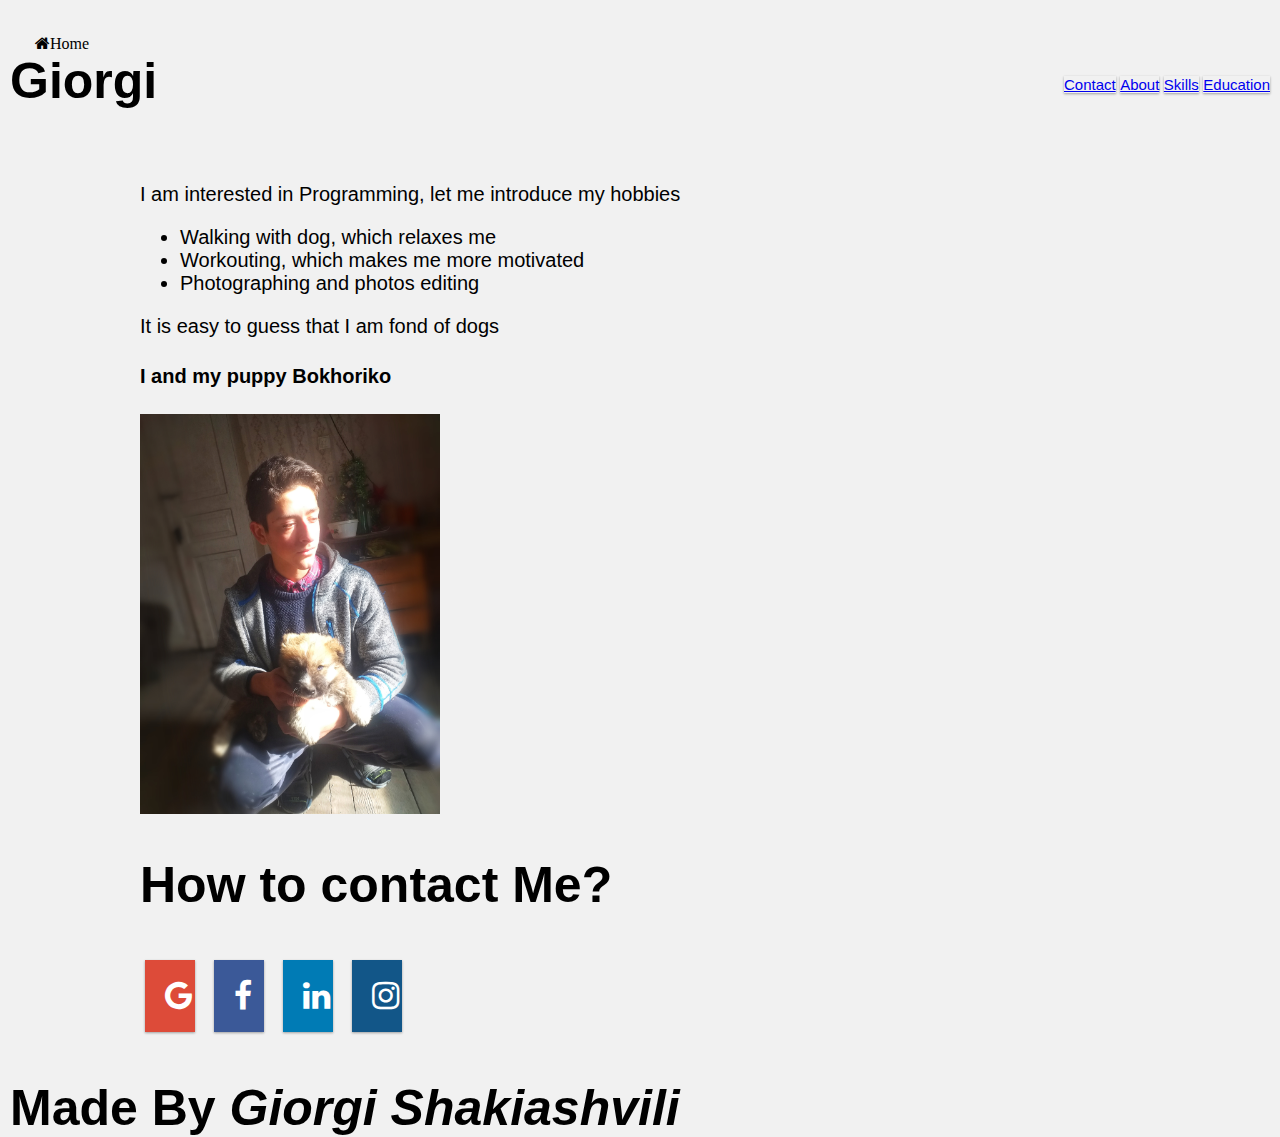
==== commit e8aba915: "Update index.html" ====
--- a/index.html
+++ b/index.html
@@ -37,7 +37,7 @@
             <p>It is easy to guess that I am fond of dogs</h2>
             <br>
             <h4>I and my puppy Bokhoriko</h4>
-            <img src="images/Polish_20210116_191128887.jpg">
+            <img src="Polish_20210116_191128887.jpg">
             </section>
             <section id="contact">
         <h2>How to contact Me?</h2>
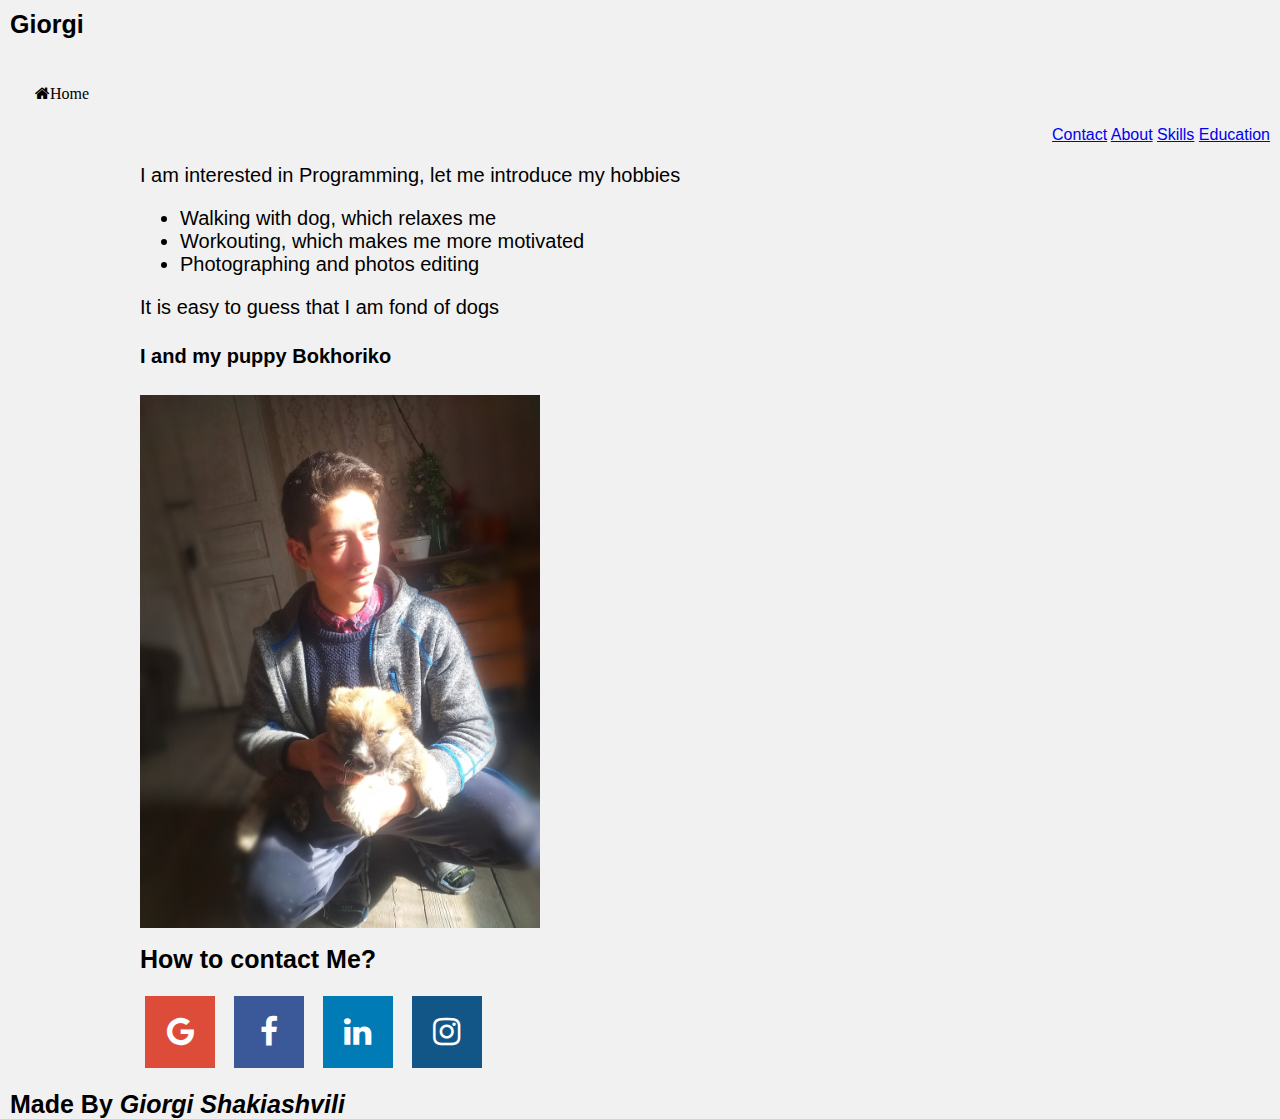
==== commit 6d3c7572: "g" ====
--- a/index.html
+++ b/index.html
@@ -25,9 +25,6 @@
         </nav>
         <main>
         <section id="about">
-            <br>
-            <br>
-            <br>
             <p>I am interested in Programming, let me introduce my hobbies</p>
             <ul>
                 <li>Walking with dog, which relaxes me</li>
@@ -37,10 +34,10 @@
             <p>It is easy to guess that I am fond of dogs</h2>
             <br>
             <h4>I and my puppy Bokhoriko</h4>
-            <img src="Polish_20210116_191128887.jpg">
+            <img src="Polish_20210116_191128887.jpg" class='responsive'>
             </section>
             <section id="contact">
-        <h2>How to contact Me?</h2>
+        <h1>How to contact Me?</h1>
         <a href='mailto:giorgibatoni@gmail.com' target='_blank' class='fa fa-google'></a>
         <a href="https://www.facebook.com/gbatoni" target="_blank" class="fa fa-facebook"></a>
         <a href="https://www.linkedin.com/in/george-shakiashvili/" target="_blank" class="fa fa-linkedin"></a>
@@ -48,7 +45,7 @@
             </section>
             </main>
         <footer>
-            <h2>Made By <i>Giorgi Shakiashvili</i></h2>
+            <h1>Made By <i>Giorgi Shakiashvili</i></h1>
         </footer>
     </body>
     </html>
--- a/main.css
+++ b/main.css
@@ -1,17 +1,23 @@
-a {
-  font-size: 15px;
-  box-shadow: 0 1px 3px rgba(0,0,0,0.12), 0 1px 2px rgba(0,0,0,0.24);
-  justify-content: space-evenly;
-}
-
 * {
   box-sizing: border-box;
+}
+.responsive {
+  width: 100%;
+  max-width: 400px;
+  height: auto;
+}
+footer {
+  height: auto;
+  font-size: auto;
+  width: auto;
 }
 
 body {
   background-color: #f1f1f1;
-  padding: 20px;
+  padding: 10px;
   font-family: Arial;
+  font-size: auto;
+  text-align: justify;
 }
 
 /* Center website */
@@ -21,8 +27,8 @@
 }
 
 h1, h2 {
-  font-size: 50px;
-  word-break: break-all;
+  font-size: 25px;
+  word-break: break-all
 }
 
 
@@ -32,11 +38,11 @@
 /* Content *
 
 /* Responsive layout - makes a two column-layout instead of four columns */
-@media screen and (max-width: 900px) {
-  .img {
-    width: 50%;
-  }
-}
+/* @media screen and (max-width: 900px) { */
+  /* .img { */
+    /* width: 50%; */
+  /* } */
+/* } */
 
 /* Responsive layout - makes the two columns stack on top of each other instead of next to each other */
 @media screen and (max-width: 600px) {
@@ -97,7 +103,7 @@
 .fa{
   padding: 20px;
   font-size: 30px;
-  width: 50px;
+  width: 70px;
   text-align: center;
   text-decoration: none;
   margin: 5px;
@@ -124,12 +130,6 @@
   background: #dd4b39;
   color: white;
 }
-
-
 a:hover {
     color:black;
 }
-header h2 {
-  display: inline-flex;
-  position: absolute;
-}
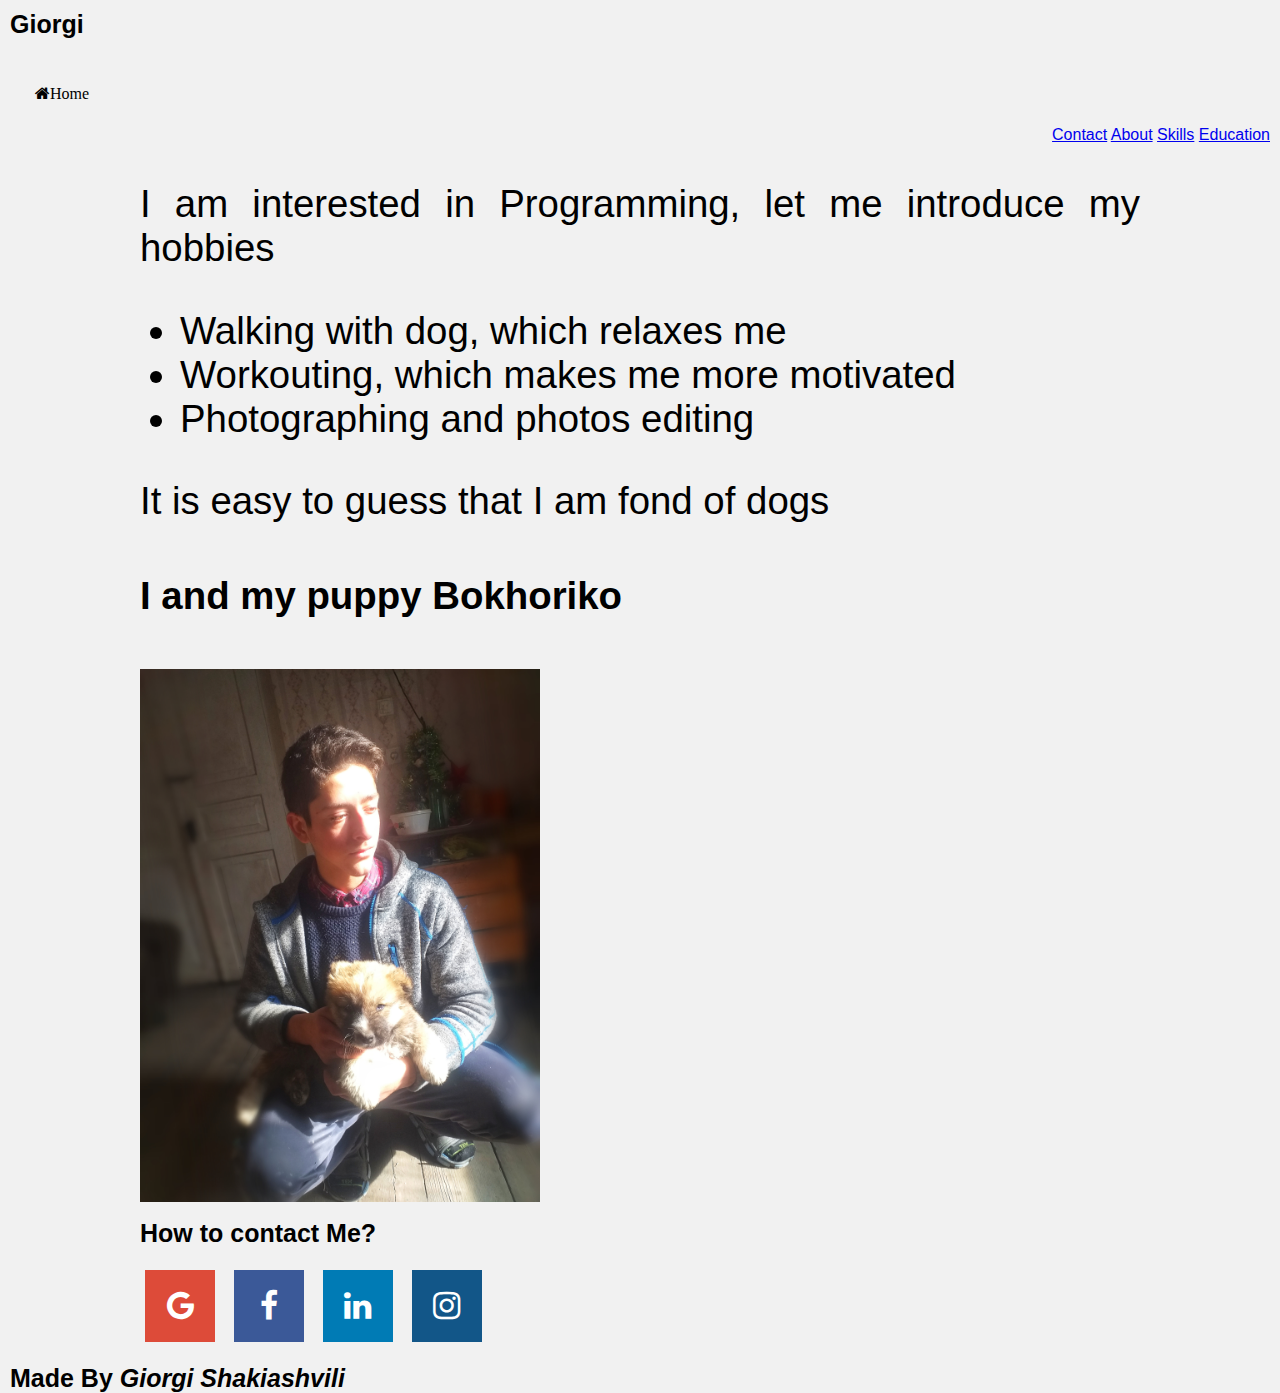
==== commit 68375699: "g" ====
--- a/index.html
+++ b/index.html
@@ -25,15 +25,15 @@
         </nav>
         <main>
         <section id="about">
-            <p>I am interested in Programming, let me introduce my hobbies</p>
-            <ul>
+            <p style="font-size:3vw;">I am interested in Programming, let me introduce my hobbies</p>
+            <ul style="font-size:3vw;">
                 <li>Walking with dog, which relaxes me</li>
                 <li>Workouting, which makes me more motivated</li>
                 <li>Photographing and photos editing</li>
             </ul>
-            <p>It is easy to guess that I am fond of dogs</h2>
+            <p style="font-size:3vw;">It is easy to guess that I am fond of dogs</h2>
             <br>
-            <h4>I and my puppy Bokhoriko</h4>
+            <h4 style="font-size:3vw;">I and my puppy Bokhoriko</h4>
             <img src="Polish_20210116_191128887.jpg" class='responsive'>
             </section>
             <section id="contact">
